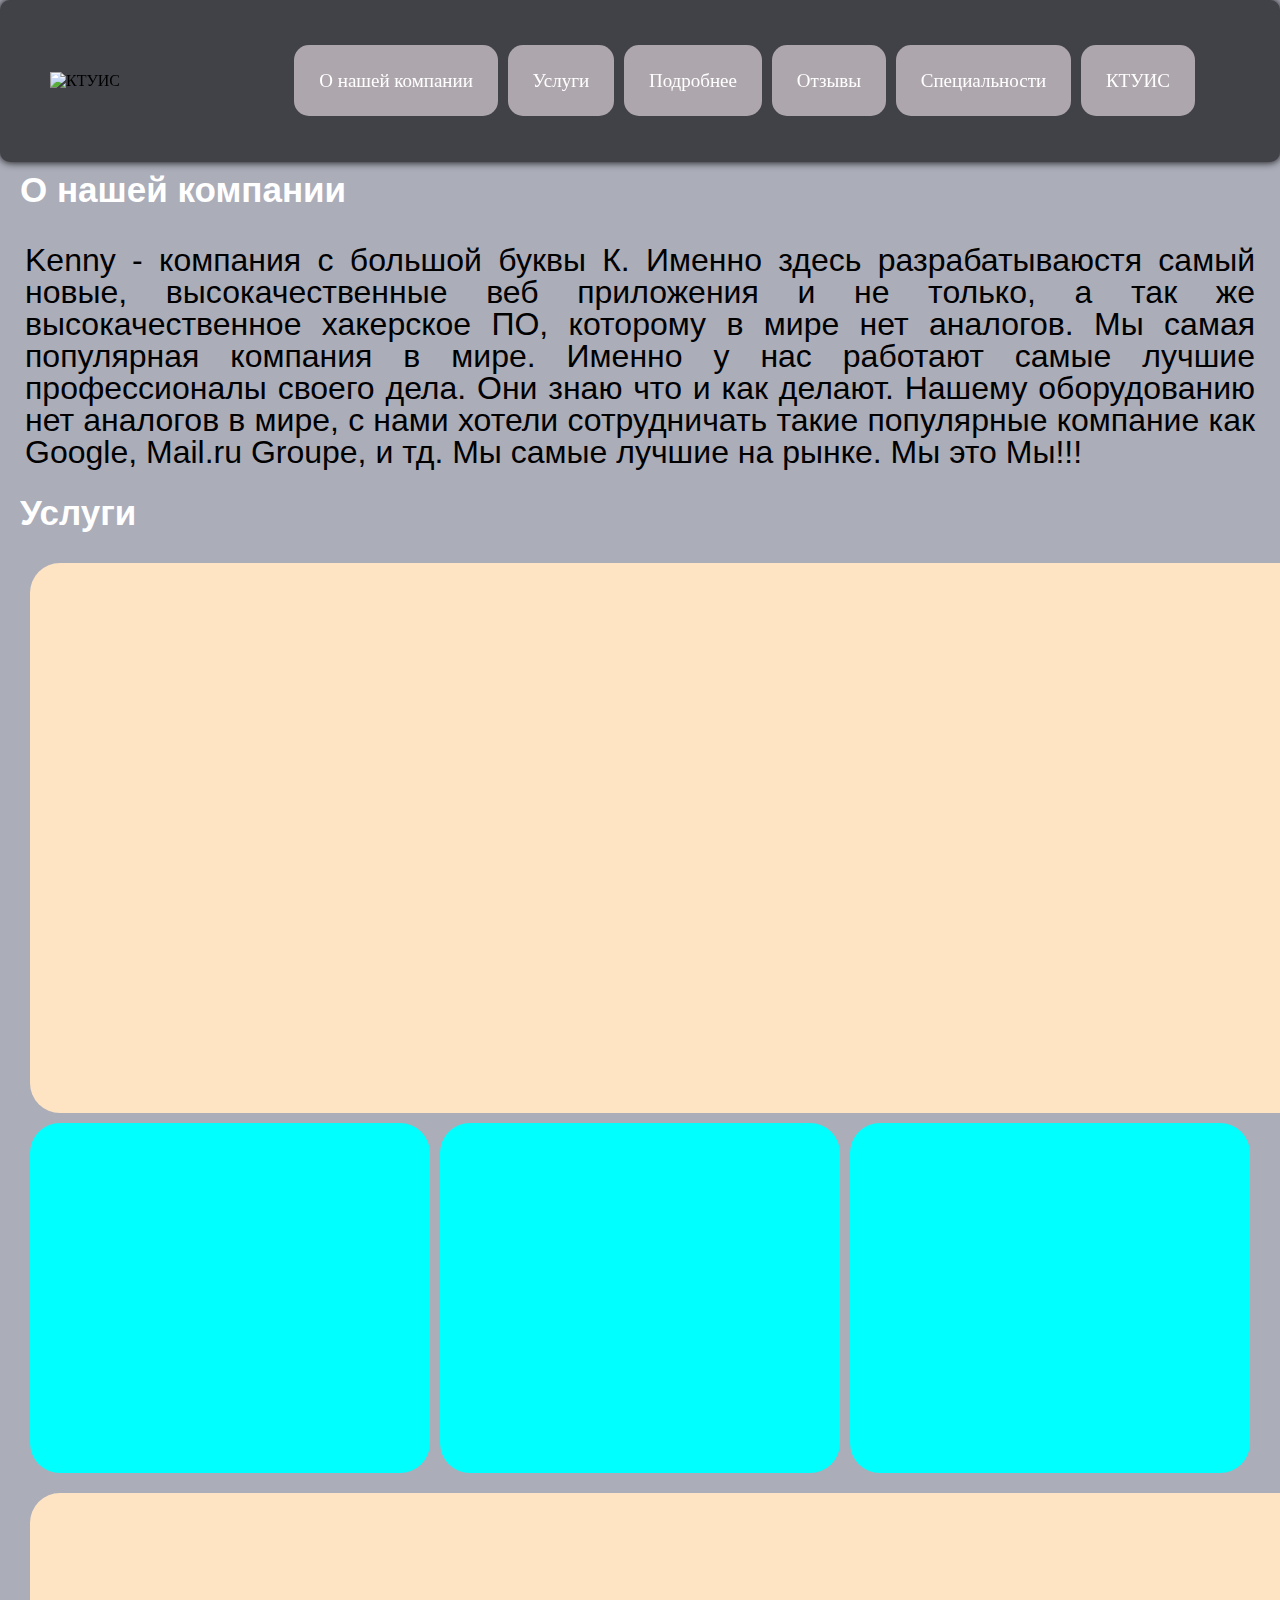
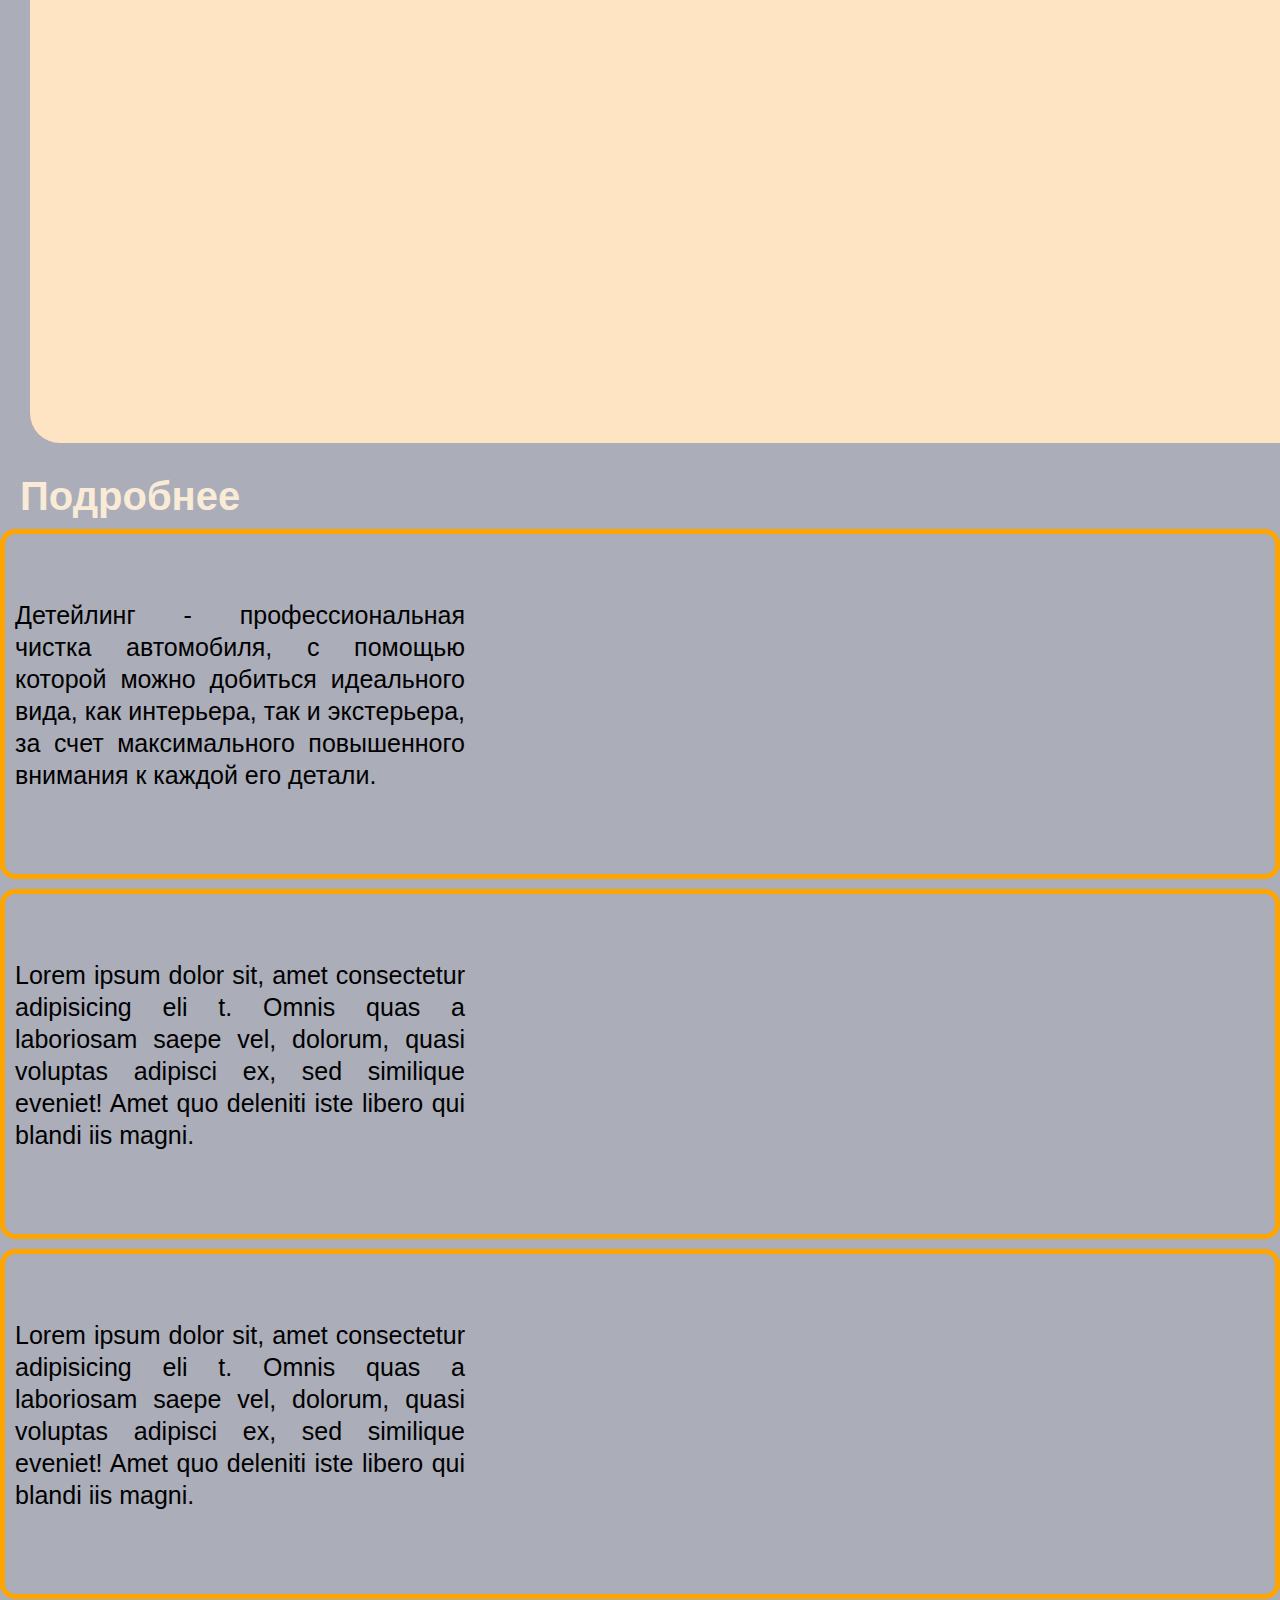
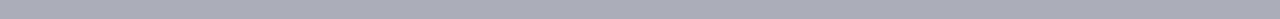
==== index1.html @ c794cc32 "добавил вторую страницу сайта и css" ====
<!DOCTYPE html>
<html lang="en">
<head>
    <meta charset="UTF-8">
    <meta http-equiv="X-UA-Compatible" content="IE=edge">
    <meta name="viewport" content="width=device-width, initial-scale=1.0">
    <link rel="stylesheet" href="css/normalize.css">
    <link rel="stylesheet" href="css/style1.css">
    <title>ESR</title>
</head>
<body>
    <div class="cont">
        <header class="menu">
            <div class="logo">
                <a href="http://ktyis.ru/." target="_blank"><img src="img/logo5.png" alt="КТУИС"></a>
            </div>
                <nav class="nav">
                    <div>
                        <ul class="hr">
                            <li class="button1"><a href="#">О нашей компании</a></li>
                            <li class="button1"><a href="#">Услуги</a></li>
                            <li class="button1"><a href="#">Подробнее</a></li>
                            <li class="button1"><a href="#">Отзывы</a></li>
                            <li class="button1"><a href="#">Специальности</a></li>
                            <li class="button1"><a target="_blank" href="index.html">КТУИС</a></li>
                        </ul>
                    </div>
                </nav>
        </header>
            <main class="main_content conteyner">
                <div>
                    <h1 class="zagolovok_main_content osnovnoy_sayt">О нашей компании</h1>
                </div> 
                    <div>   
                        <p class="main_text">
                            Kenny - компания с большой буквы К.
                            Именно здесь разрабатываюстя самый новые, высокачественные веб приложения и не только, а так же высокачественное хакерское ПО, 
                            которому в мире нет аналогов. Мы самая популярная компания в мире. Именно у нас работают самые лучшие профессионалы своего дела. 
                            Они знаю что и как делают. Нашему оборудованию нет аналогов в мире, с нами 
                            хотели сотрудничать такие популярные компание как Google, Mail.ru Groupe, и тд.
                            Мы самые лучшие на рынке. Мы это Мы!!!
                        </p>
                    </div>
                        <div>
                            <h2 class="zagolovok_main_content">Услуги</h2>
                        </div>
                            <div class="card_galery">
                                <ul>
                                    <li class="li_card1 foto_card1"></li>
                                </ul>
                                    <ul class="li_full_card">
                                        <li class="li_card2 foto_card2"></li>
                                        <li class="li_card2 foto_card3"></li>
                                        <li class="li_card2 foto_card4"></li>
                                    </ul>
                                        <ul >
                                            <li class="li_card1 foto_card5"></li>
                                        </ul>
                            </div>
            </main>
                <section class="conteyner">
                    <div class="block_uslug">
                        <div>
                            <h2 class="zagolovok_section_content">Подробнее</h2>
                        </div>
                            <div class="block_section">
                                <div class="block_section_text1">
                                    <p class="text_block">
                                        Детейлинг - профессиональная чистка автомобиля, с помощью которой
                                        можно добиться идеального вида, как интерьера, так и экстерьера, 
                                        за счет максимального повышенного внимания к каждой его детали.
                                    </p>
                                </div>
                                    <div class="block_section1">
                                        <div class="block_section_text2">
                                            <p class="text_block">Lorem ipsum dolor sit, amet consectetur adipisicing eli
                                                t. Omnis quas a laboriosam saepe vel, dolorum, quasi voluptas 
                                                adipisci ex, sed similique eveniet! Amet quo deleniti iste libero qui blandi
                                                iis magni.
                                            </p>
                                        </div>    
                                    </div>
                                        <div class="block_section1">
                                            <div class="block_section_text3">
                                                <p class="text_block">Lorem ipsum dolor sit, amet consectetur adipisicing eli
                                                    t. Omnis quas a laboriosam saepe vel, dolorum, quasi voluptas 
                                                    adipisci ex, sed similique eveniet! Amet quo deleniti iste libero qui blandi
                                                    iis magni.
                                                </p>
                                            </div>    
                                        </div>      
                            </div>
                    </div>
                </section>
    </div>
</body>
</html>
---- css/style1.css ----
/* 1 БЛОК */




.conteyner{
    max-width: 1500px;
    margin: 0 auto;
    background-color: rgb(171, 173, 185);
    font-family: 'Didact Gothic', sans-serif;
}
a {
    color: inherit;
    text-decoration: none;
}
nav {
    font-size: 18px;
    font-weight: 400px;
    padding: 20px 30px 20px 30px;
    border-radius: 15px;
}
.menu {
    position: fixed;
    background-color: rgb(64, 66, 71);
    padding: 50px;
    border-radius: 10px;
    box-shadow: 0 0 8px;
    width: 100%;
}
.hr {
    color: azure;
}
ul.hr li {
    display: inline;
    margin-right: 5px;
    background-color: rgb(173, 166, 172);
    color: white;
    padding: 3px;
    border-radius: 15px;
    padding: 25px;
}
html {
    box-sizing: border-box;
}
*,
*::before,
*::after {
    box-sizing: inherit;
}
a {
    color: inherit;
    text-decoration: none;
}
ul {
    margin: 0;
    padding: 0;
    list-style: none;
}
img {
    max-width: 100%;
}
h2 {
    margin: 0;
    
}
header {
    display: flex;
    justify-content: space-between;
    align-items: center;
}
nav {
    font-size: 19px;
    font-weight: 400px;
    padding: 20px 30px 20px 30px;
    border-radius: 15px;
}
.main_text{
    font-size: 32px;
    font-weight: 500px;
    line-height: 32px;
    text-align: justify;
    /* width: 872px; */
    margin: 15px;
    margin-left: 15px;
    background-image: url(../img/logo5.png);
    background-position: center;
    background-repeat: no-repeat;
    background-size: 450px;
}
.main_content{
    padding: 10px;
}
.zagolovok_main_content{
    font-size: 35px;
    padding-bottom: 10px;
    padding-top: 10px;
    color: white;
    font-weight: 600;
    margin-left: 10px;
    
}
.osnovnoy_sayt{
    margin-top: 150px;
}
.li_card1{
background-color: bisque;
height: 550px;
width: 1440px;
display: flex;
justify-content:center;
margin: 20px 10px 10px 20px;

border-radius: 30px;
}
.li_card2{
    background-color: aqua;
    height: 350px;
    width: 500px;
    display:inline-block;
    border-radius: 30px;
}
.li_card3{
background-color: blueviolet;
display: flex;
height: 500px;
width: 1480px;
justify-content:center;
margin-bottom: 10px;
margin-top: 10px;
}
.li_full_card{
    display: flex;
    justify-content: center;
    margin: 0px 20px 0px 20px;
}
.li_card2:not(:last-child){
    margin-right: 10px;
}
.foto_card1{
    background-image: url(../img/foto_card1.jpg);
    background-position: center;
    background-size: 110%;
}
.foto_card2{
    background-image: url(../img/foto_card2.jpg);
    background-position: center;
    background-size: 120%;
}
.foto_card3{
    background-image: url(../img/foto_card3.jpg);
    background-position: center;
    background-size: 125%;
}
.foto_card4{
    background-image: url(../img/foto_card4.jpg);
    background-position: center;
    background-size: 125%
}
.foto_card5{
    background-image: url(../img/foto_card5.jpg);
    background-position: center;
    background-size: 110%;
}
/* 
::after
::before */
                                                                            /* 2 БЛОК */
    .zagolovok_section_content{
        padding: 10px;
        margin-left: 10px;
        color: antiquewhite;
        font-size: 40px;
    }
    .block_uslug{
        padding-bottom: 20px;
    }
    .block_section{
        max-width: 1300px;
        border-radius: 10px;
        margin: auto;
    }
    .block_section_text1{
        border-radius: 15px;
        border: solid 5px orange;
        text-align: left ;
        height: 350px;
        background-image: url(../img/foto_card2.jpg);
        background-position:  96% 50% ;
        background-repeat: no-repeat;
        background-size: 450px;
        padding-right: 20px;
    }
    .text_block{
        margin-top: 65px;
        margin-left: 10px;
        font-size: 20px;
        font-size: 20px;
        width: 450px;
        font-size: 25px;
        text-align: justify;
        line-height: 32px;
    }
    .block_section_text2{
        border-radius: 15px;
        border: solid 5px orange;
        text-align: left ;
        height: 350px;
        background-image: url(../img/foto_card3.jpg);
        background-position:  96% 50% ;
        background-repeat: no-repeat;
        background-size: 450px;
        padding-right: 20px;
    }
    .block_section1{
        max-width: 1300px;
        border-radius: 10px;
        margin-top: 10px;
    }
    .block_section_text3{
        border-radius: 15px;
        border: solid 5px orange;
        text-align: left ;
        height: 350px;
        background-image: url(../img/foto_card4.jpg);
        background-position:  96% 50% ;
        background-repeat: no-repeat;
        background-size: 450px;
        padding-right: 20px;
    }
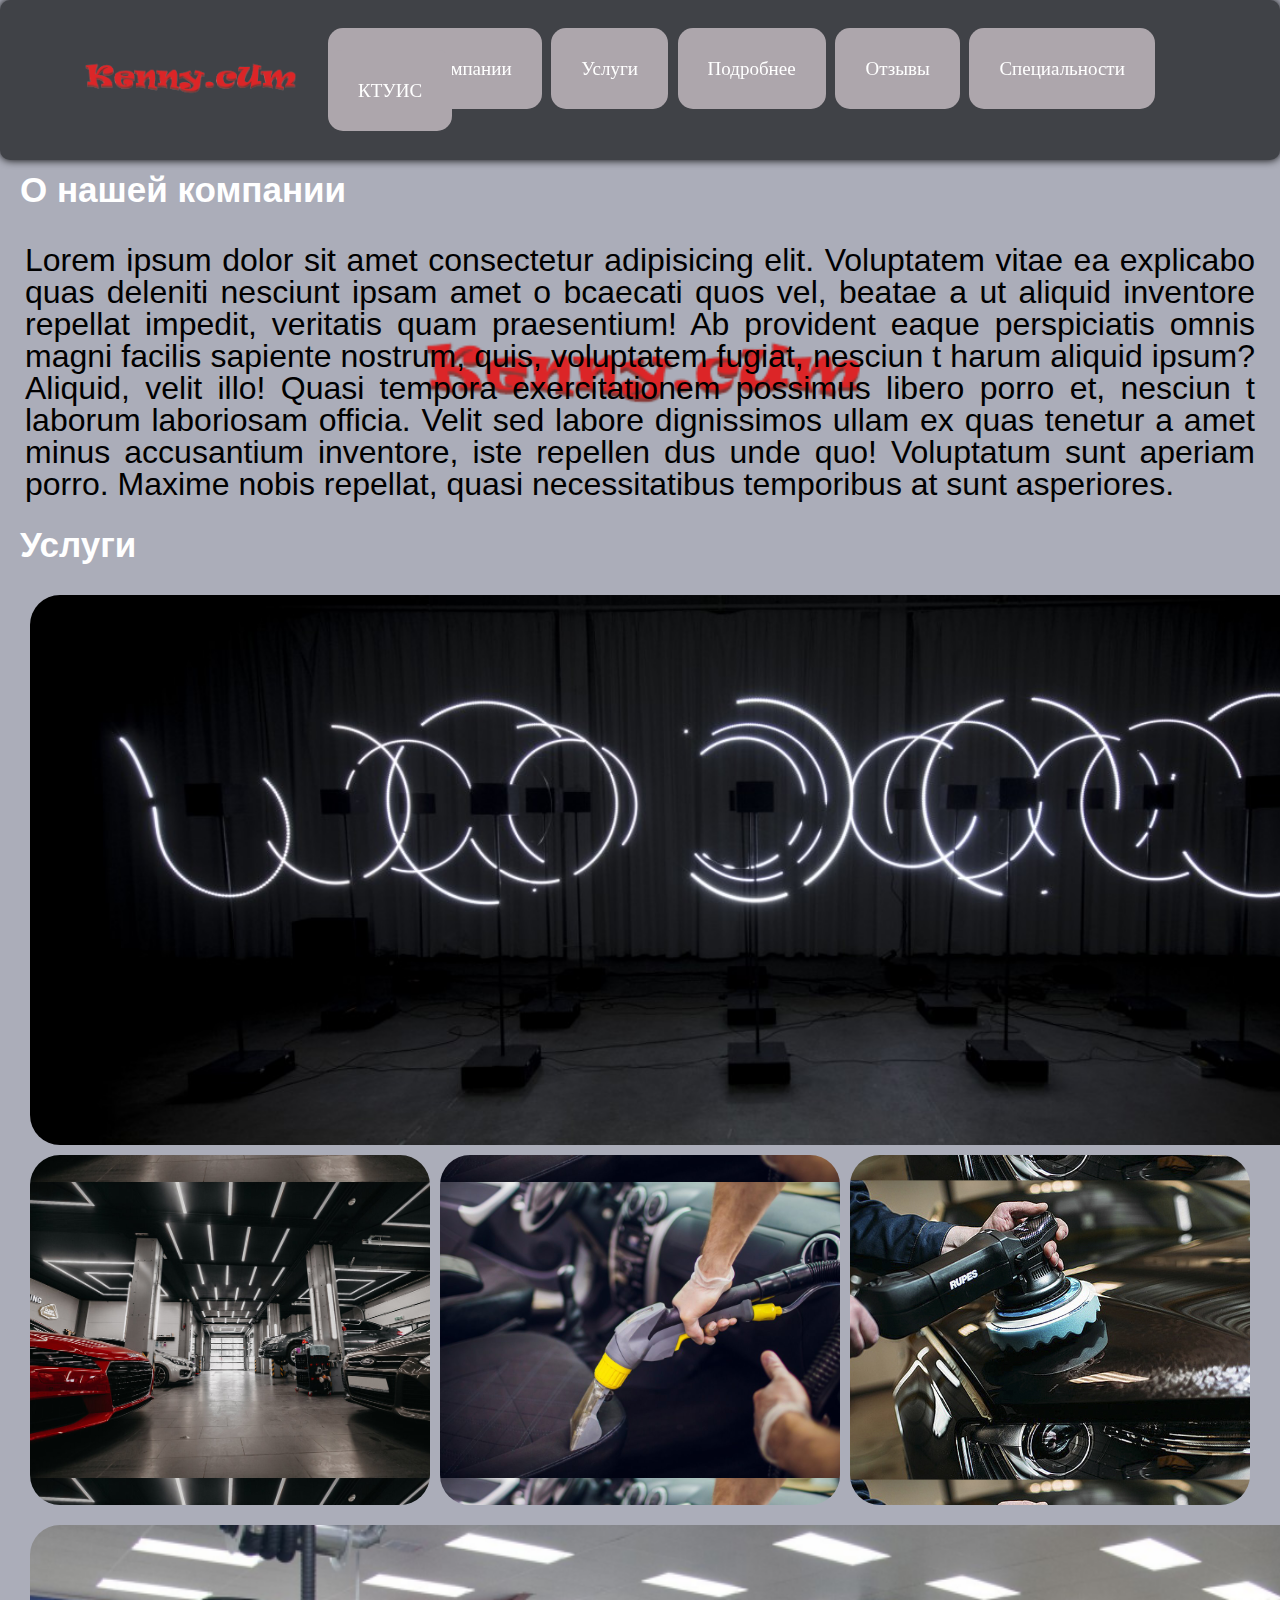
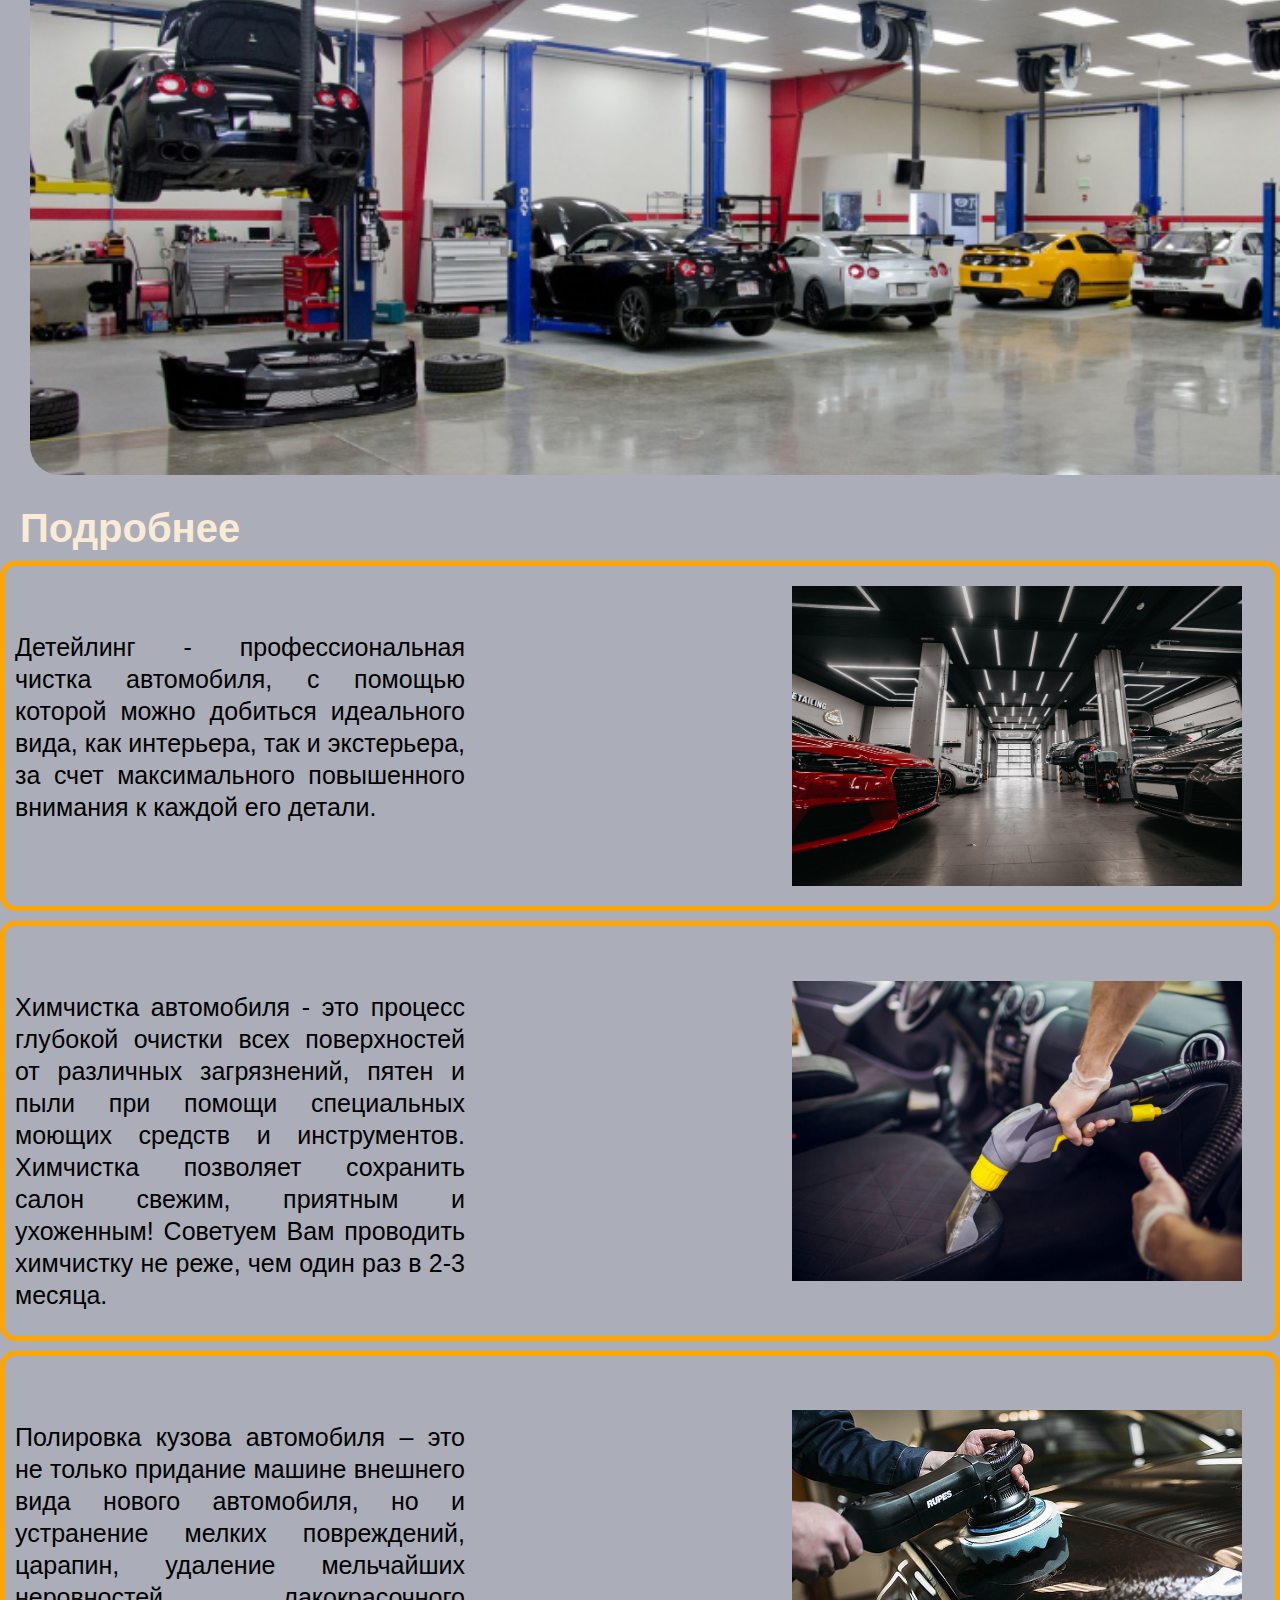
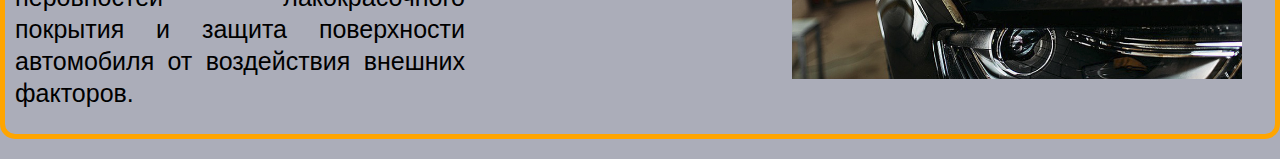
==== commit 0f9fa067: "изменил картинки, добавил в нужные места текст" ====
--- a/index1.html
+++ b/index1.html
@@ -33,12 +33,13 @@
                 </div> 
                     <div>   
                         <p class="main_text">
-                            Kenny - компания с большой буквы К.
-                            Именно здесь разрабатываюстя самый новые, высокачественные веб приложения и не только, а так же высокачественное хакерское ПО, 
-                            которому в мире нет аналогов. Мы самая популярная компания в мире. Именно у нас работают самые лучшие профессионалы своего дела. 
-                            Они знаю что и как делают. Нашему оборудованию нет аналогов в мире, с нами 
-                            хотели сотрудничать такие популярные компание как Google, Mail.ru Groupe, и тд.
-                            Мы самые лучшие на рынке. Мы это Мы!!!
+                            Lorem ipsum dolor sit amet consectetur adipisicing elit. Voluptatem vitae ea explicabo quas deleniti nesciunt ipsam amet o
+                            bcaecati quos vel, beatae a ut aliquid inventore repellat impedit, veritatis quam praesentium!
+                            Ab provident eaque perspiciatis omnis magni facilis sapiente nostrum, quis, voluptatem fugiat, nesciun
+                            t harum aliquid ipsum? Aliquid, velit illo! Quasi tempora exercitationem possimus libero porro et, nesciun
+                            t laborum laboriosam officia.
+                            Velit sed labore dignissimos ullam ex quas tenetur a amet minus accusantium inventore, iste repellen
+                            dus unde quo! Voluptatum sunt aperiam porro. Maxime nobis repellat, quasi necessitatibus temporibus at sunt asperiores.
                         </p>
                     </div>
                         <div>
@@ -73,19 +74,19 @@
                                 </div>
                                     <div class="block_section1">
                                         <div class="block_section_text2">
-                                            <p class="text_block">Lorem ipsum dolor sit, amet consectetur adipisicing eli
-                                                t. Omnis quas a laboriosam saepe vel, dolorum, quasi voluptas 
-                                                adipisci ex, sed similique eveniet! Amet quo deleniti iste libero qui blandi
-                                                iis magni.
+                                            <p class="text_block">
+                                                Химчистка автомобиля - это процесс глубокой очистки всех поверхностей от различных загрязнений, пятен и пыли при помощи специальных моющих средств и инструментов.
+                                                 Химчистка позволяет сохранить салон свежим, приятным и ухоженным!
+                                                  Советуем Вам проводить химчистку не реже, чем один раз в 2-3 месяца.
                                             </p>
                                         </div>    
                                     </div>
                                         <div class="block_section1">
                                             <div class="block_section_text3">
-                                                <p class="text_block">Lorem ipsum dolor sit, amet consectetur adipisicing eli
-                                                    t. Omnis quas a laboriosam saepe vel, dolorum, quasi voluptas 
-                                                    adipisci ex, sed similique eveniet! Amet quo deleniti iste libero qui blandi
-                                                    iis magni.
+                                                <p class="text_block">
+                                                    Полировка кузова автомобиля – это не только придание машине внешнего вида нового автомобиля,
+                                                     но и устранение мелких повреждений, царапин, удаление мельчайших неровностей лакокрасочного покрытия
+                                                      и защита поверхности автомобиля от воздействия внешних факторов.
                                                 </p>
                                             </div>    
                                         </div>      
--- a/css/style1.css
+++ b/css/style1.css
@@ -22,10 +22,11 @@
 .menu {
     position: fixed;
     background-color: rgb(64, 66, 71);
-    padding: 50px;
+    padding: 80px;
     border-radius: 10px;
     box-shadow: 0 0 8px;
     width: 100%;
+    height: 130px;
 }
 .hr {
     color: azure;
@@ -37,7 +38,7 @@
     color: white;
     padding: 3px;
     border-radius: 15px;
-    padding: 25px;
+    padding: 30px;
 }
 html {
     box-sizing: border-box;
@@ -142,22 +143,22 @@
     background-size: 110%;
 }
 .foto_card2{
-    background-image: url(../img/foto_card2.jpg);
-    background-position: center;
-    background-size: 120%;
+    background-image: url(../img/XXL.jpg);
+    background-position: center;
+    background-size: 111%;
 }
 .foto_card3{
-    background-image: url(../img/foto_card3.jpg);
-    background-position: center;
-    background-size: 125%;
+    background-image: url(../img/shutterstock_1056454853-min.jpg);
+    background-position: center;
+    background-size: 111%;
 }
 .foto_card4{
-    background-image: url(../img/foto_card4.jpg);
+    background-image: url(../img/shem-polirovka-2.jpg);
     background-position: center;
     background-size: 125%
 }
 .foto_card5{
-    background-image: url(../img/foto_card5.jpg);
+    background-image: url(../img/head.png);
     background-position: center;
     background-size: 110%;
 }
@@ -184,7 +185,7 @@
         border: solid 5px orange;
         text-align: left ;
         height: 350px;
-        background-image: url(../img/foto_card2.jpg);
+        background-image: url(../img/XXL.jpg);
         background-position:  96% 50% ;
         background-repeat: no-repeat;
         background-size: 450px;
@@ -205,11 +206,13 @@
         border: solid 5px orange;
         text-align: left ;
         height: 350px;
-        background-image: url(../img/foto_card3.jpg);
+        background-image: url(../img/shutterstock_1056454853-min.jpg);
         background-position:  96% 50% ;
         background-repeat: no-repeat;
         background-size: 450px;
         padding-right: 20px;
+        height: auto;
+
     }
     .block_section1{
         max-width: 1300px;
@@ -221,9 +224,10 @@
         border: solid 5px orange;
         text-align: left ;
         height: 350px;
-        background-image: url(../img/foto_card4.jpg);
+        background-image: url(../img/shem-polirovka-2.jpg);
         background-position:  96% 50% ;
         background-repeat: no-repeat;
         background-size: 450px;
         padding-right: 20px;
-    }
+        height: auto;
+    }
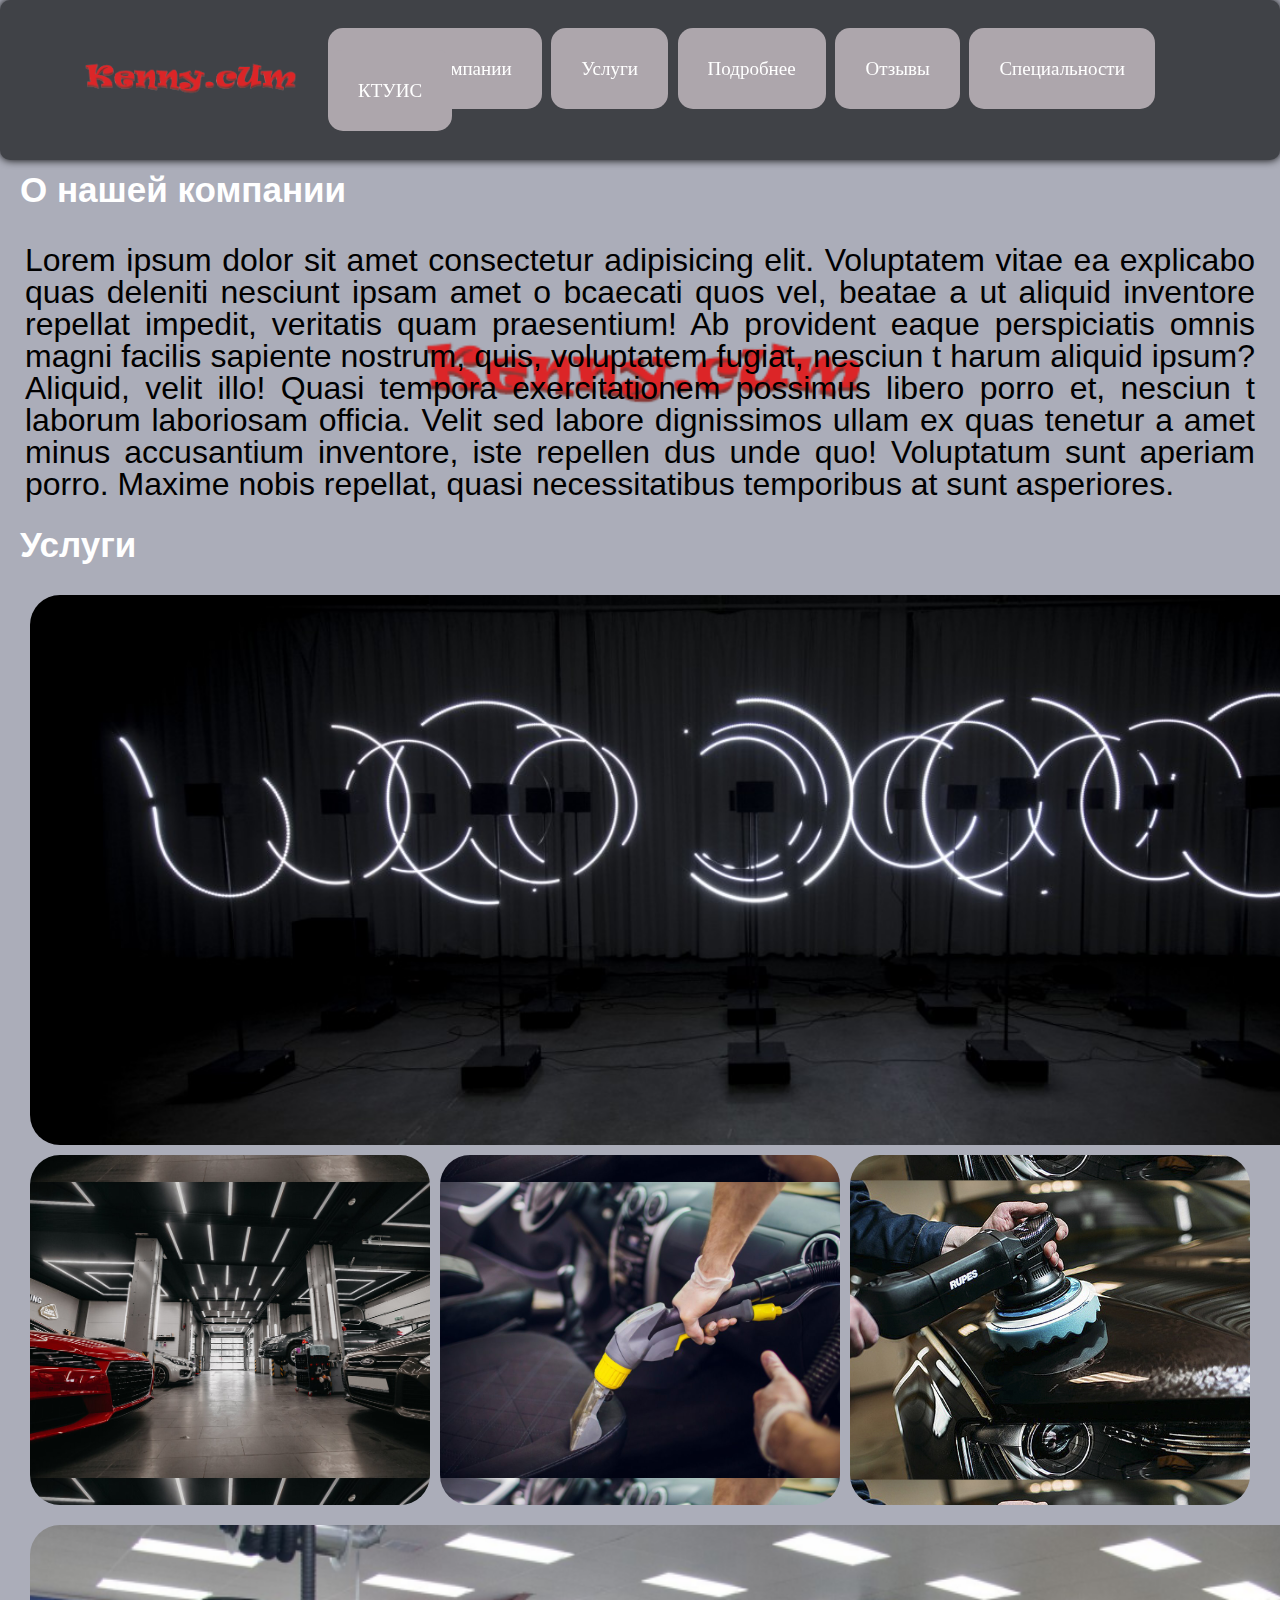
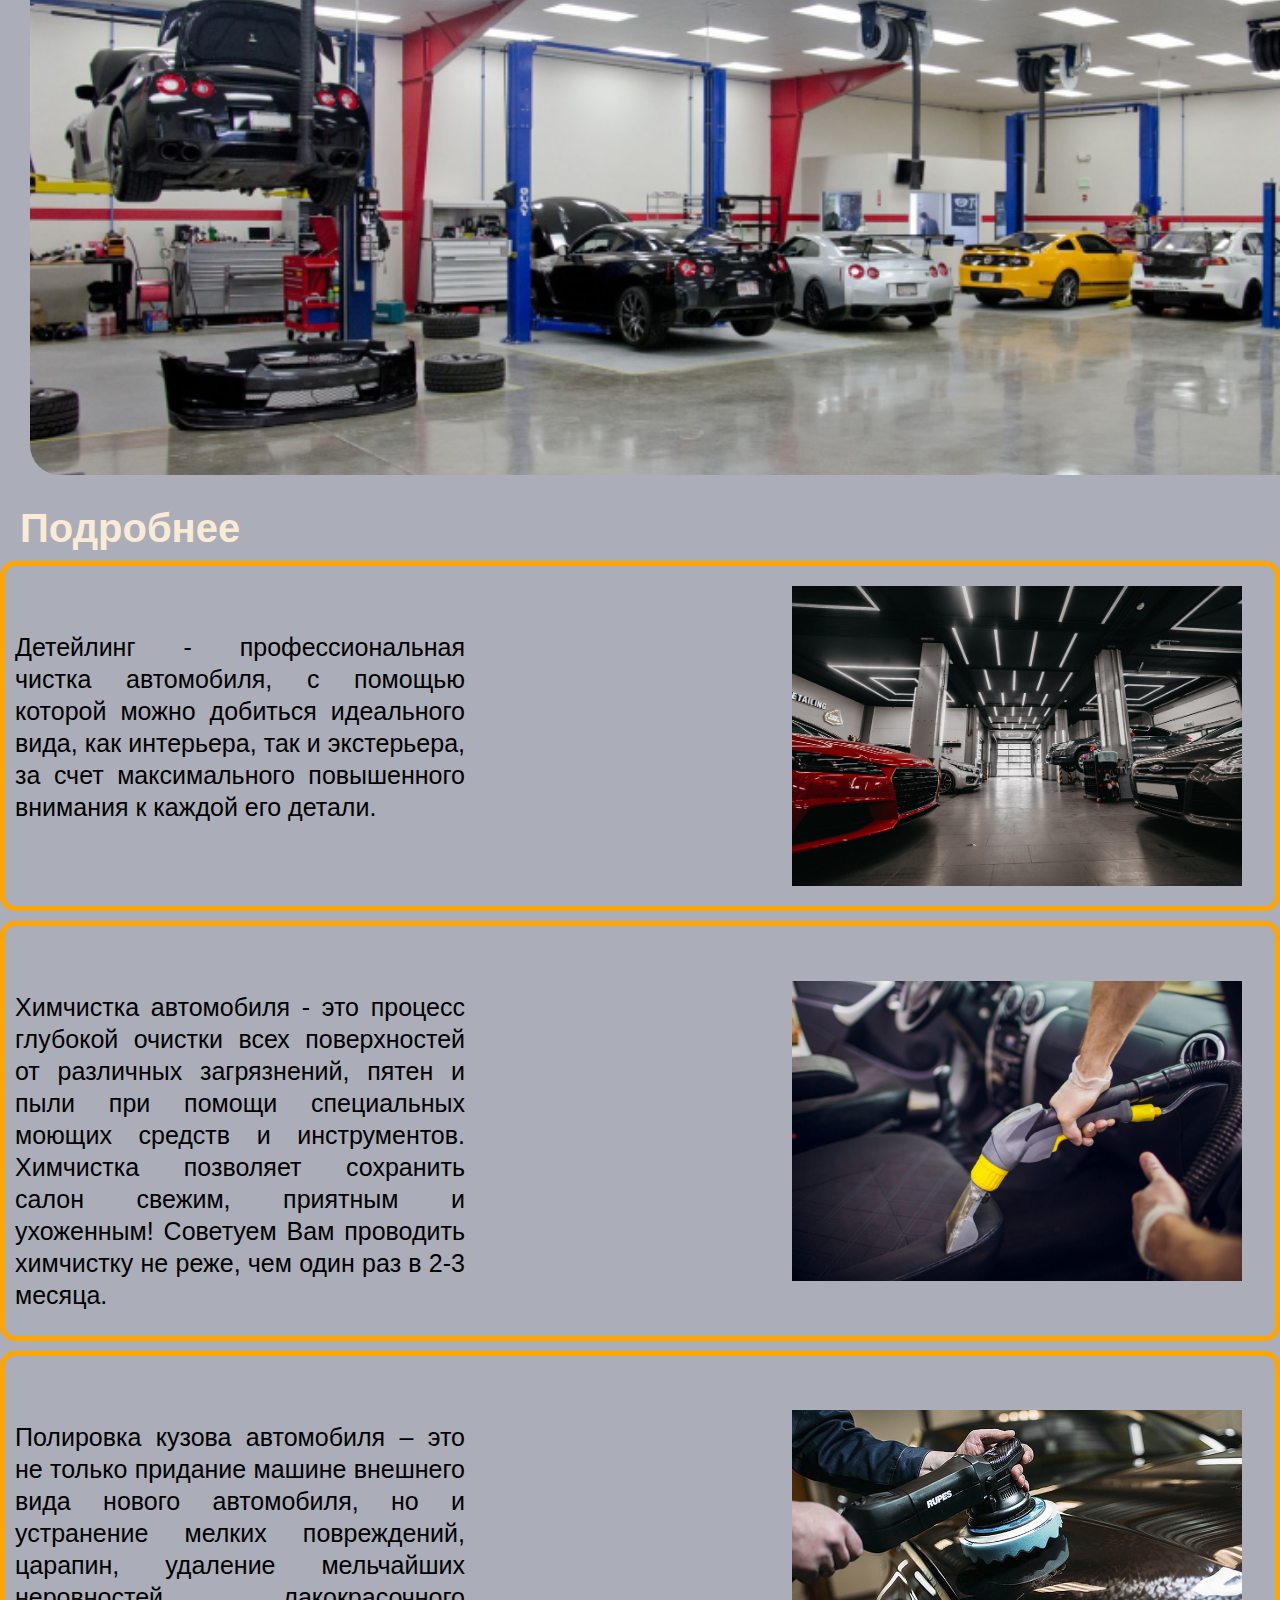
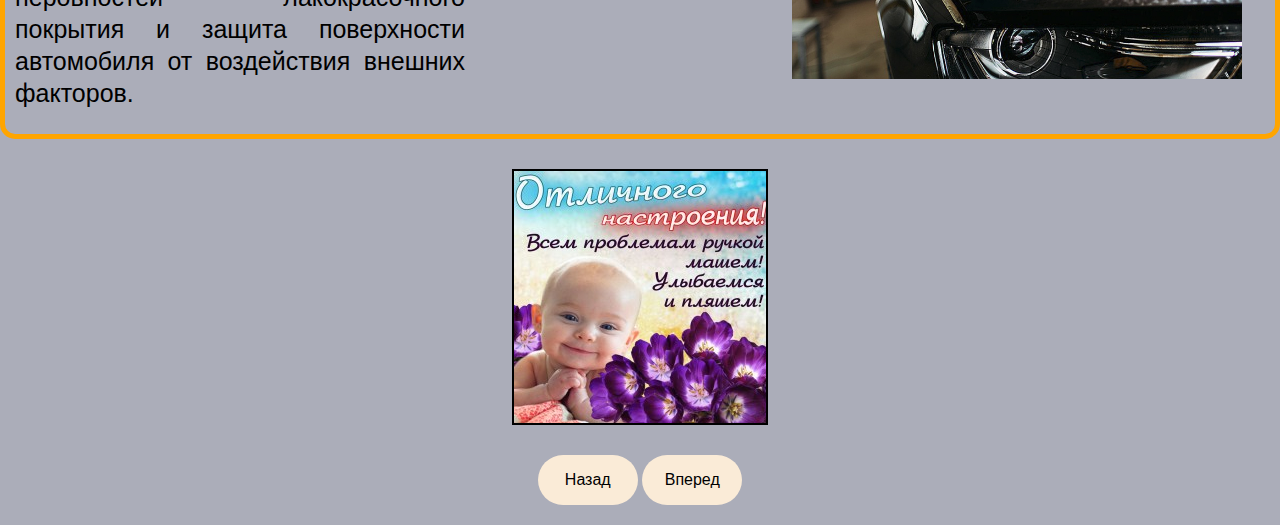
==== commit d1a010f9: "слайдер, картинки" ====
--- a/index1.html
+++ b/index1.html
@@ -91,8 +91,26 @@
                                             </div>    
                                         </div>      
                             </div>
+                            <div class="slider">
+                                <div class="slider-line">
+                                    <img src="/img/4d79b911.jpg" alt="">
+                                    <img src="/img/x2118146-89750886.png" alt="">
+                                    <img src="/img/x2208396-684198266.png" alt="">
+                                    <img src="/img/x2807466-300993565.png" alt="">
+                                    <img src="/img/вольц.png" alt="">
+                                    <img src="/img/мерс.png" alt="">
+                                    <img src="/img/опель.png" alt="">
+                                    <img src="/img/рам.png" alt="">
+                                    <img src="/img/субарик.png" alt="">
+                                </div>
+                            </div>
+                                <div class="button">
+                                    <button class="button1">Назад</button>
+                                    <button class="button2">Вперед</button>
+                                </div>
                     </div>
                 </section>
+                    
     </div>
 </body>
 </html>--- a/css/style1.css
+++ b/css/style1.css
@@ -231,3 +231,51 @@
         padding-right: 20px;
         height: auto;
     }
+                                                                                        /* слайдер */
+.slider{
+    width: 256px;
+    height: 256px;
+    border: solid 2px black;
+    margin: 30px auto;
+    overflow: hidden;
+}
+.slider-line{
+    height: 256px;
+    width: 1024px;
+    background-color: antiquewhite;
+    display: flex;
+    position: relative;
+    left: 0;
+    transition: all ease .5s;
+}
+.button{
+    text-align: center;
+}
+.button1{
+    text-decoration: none;
+    background-color: antiquewhite;
+    width: 100px;
+    height: 50px;
+    border-radius: 30px;
+    border-style: none;
+}
+.button2{
+    background-color: antiquewhite;
+    width: 100px;
+    height: 50px;
+    border-radius: 30px;
+    border-style: none;
+}
+
+.wrapper {
+    position: relative;
+    width: 112px;
+    height: 130px;
+    margin-bottom: 15px;
+}
+#dd {
+    position: absolute;
+    height: 130px !important;
+    margin: 50%;
+     
+}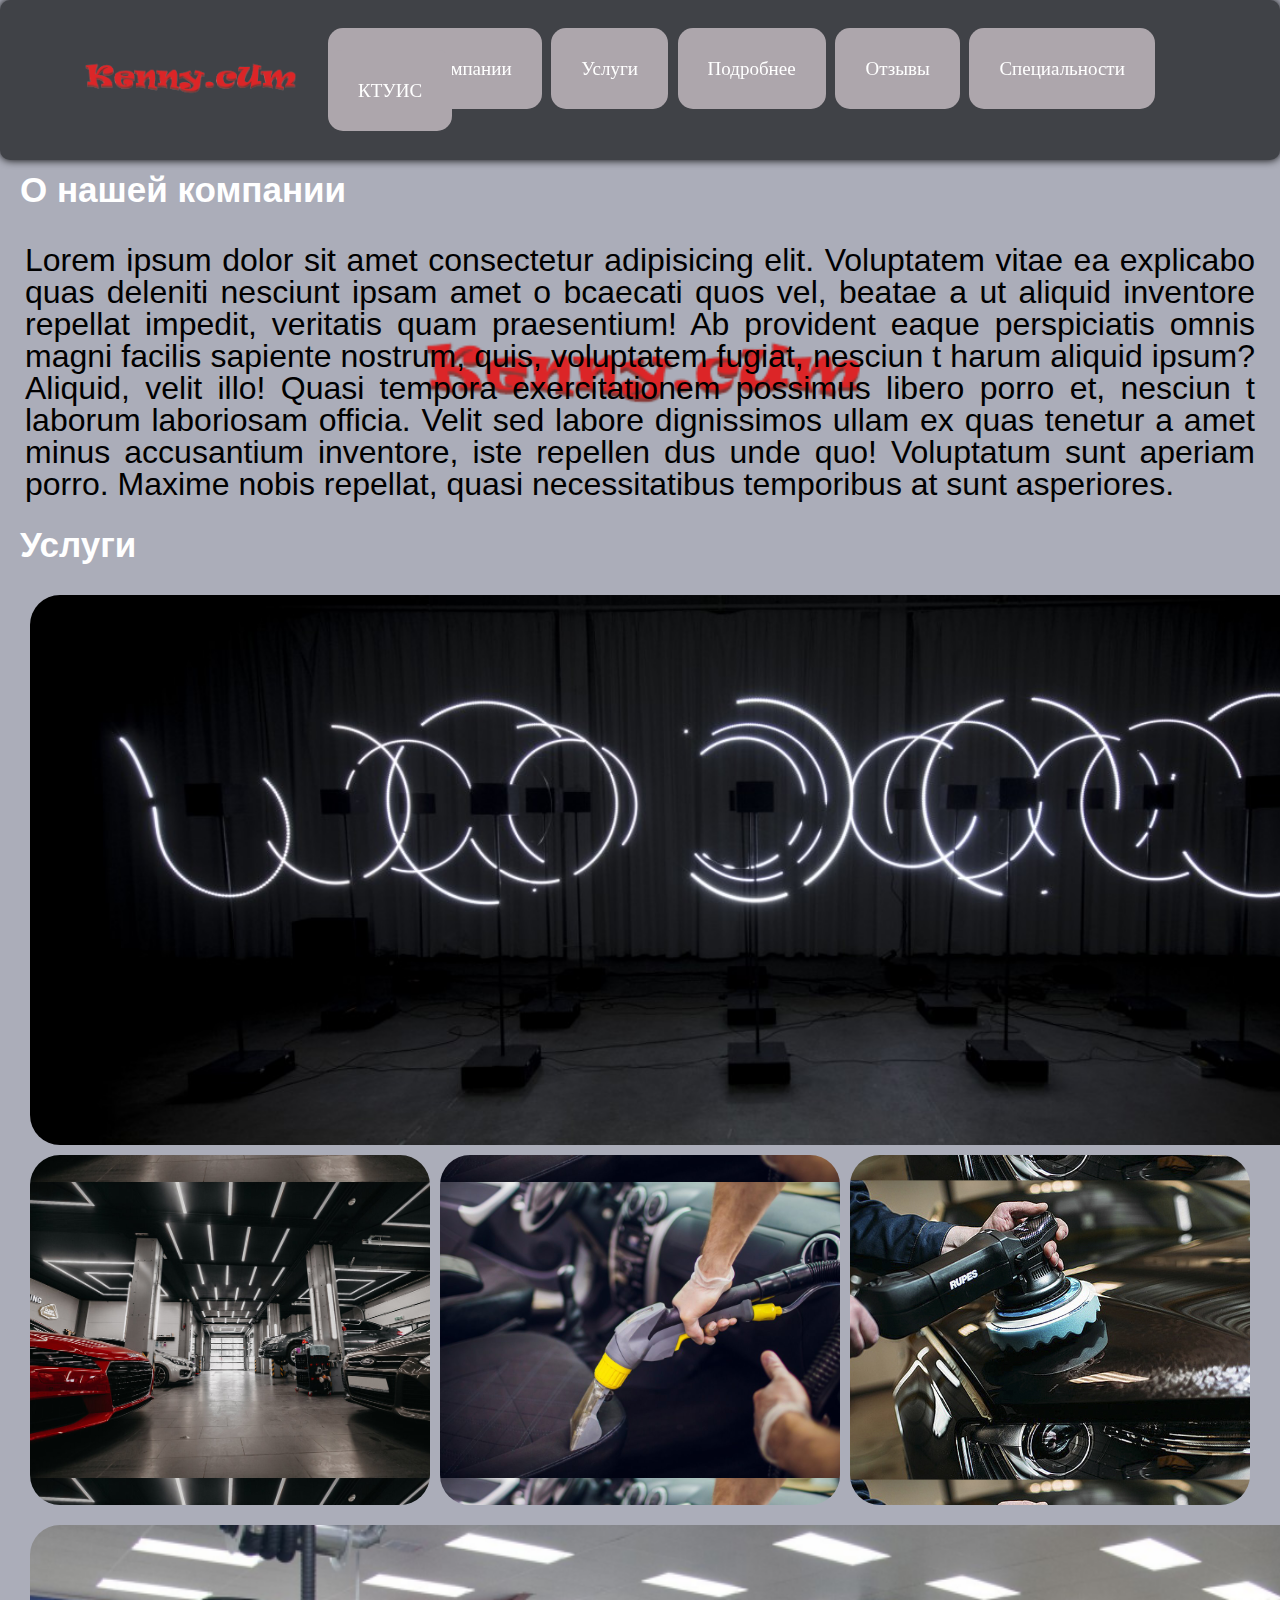
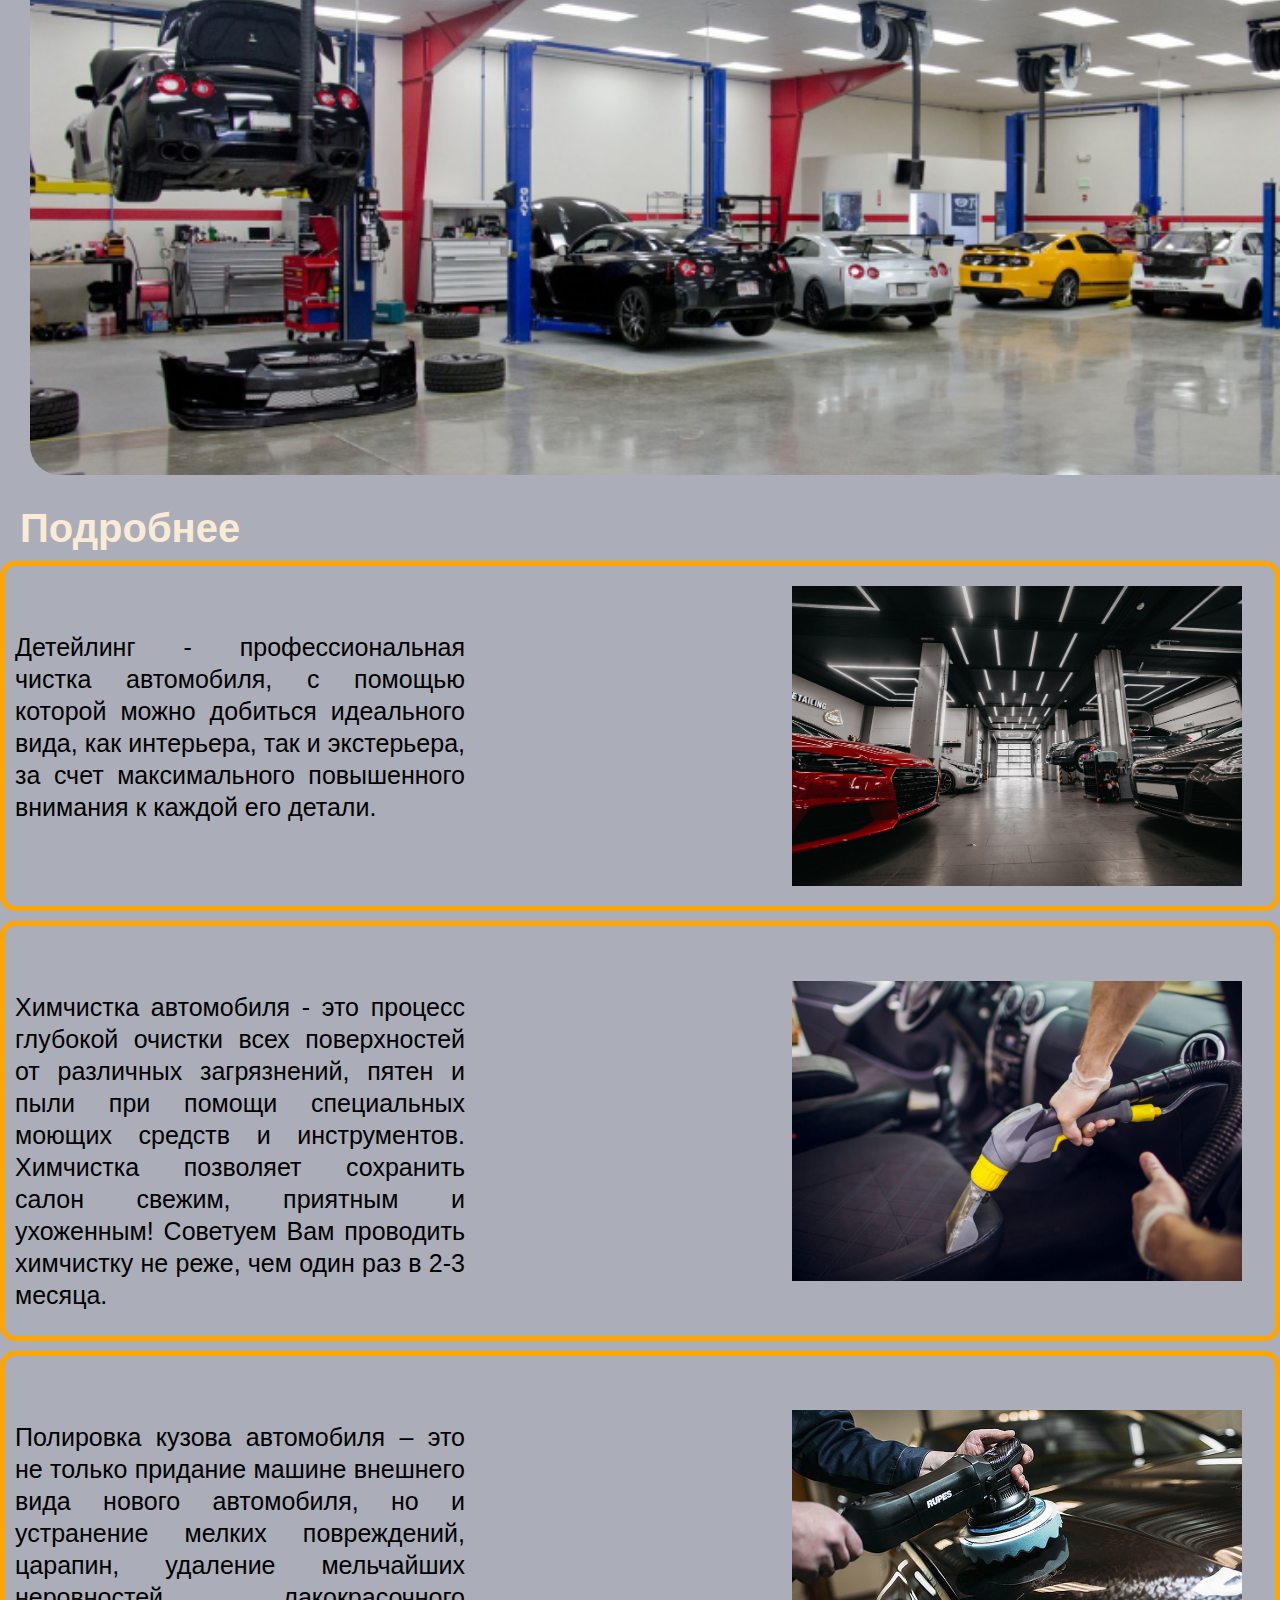
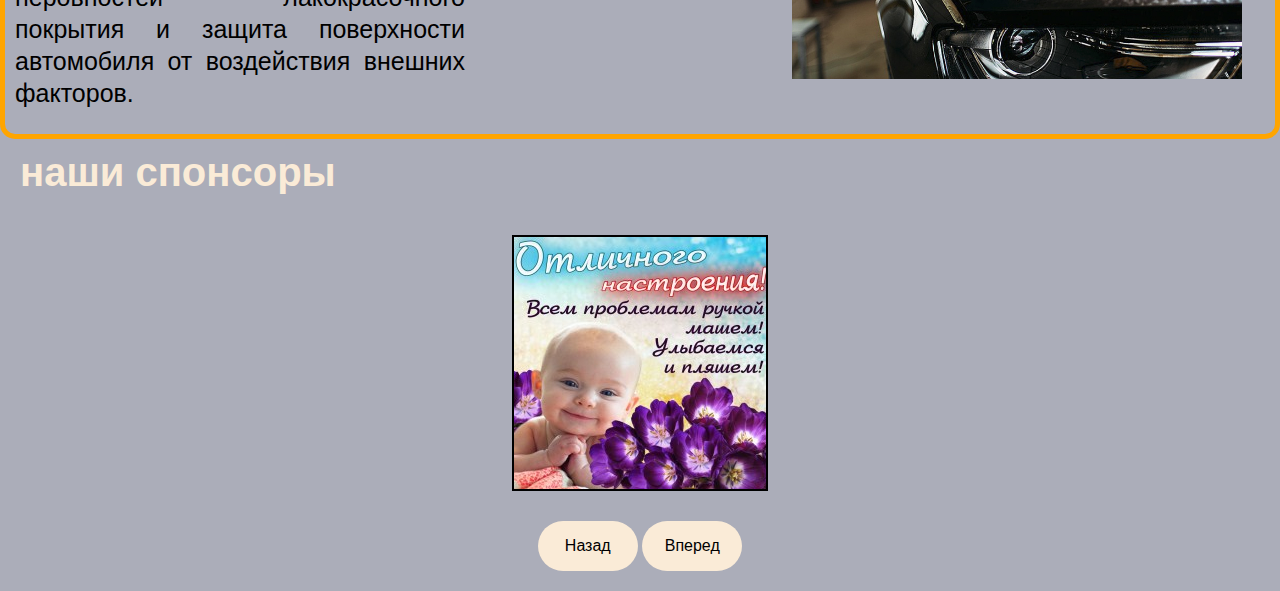
==== commit 6af56d3e: "fix слайдера" ====
--- a/index1.html
+++ b/index1.html
@@ -91,26 +91,30 @@
                                             </div>    
                                         </div>      
                             </div>
-                            <div class="slider">
-                                <div class="slider-line">
-                                    <img src="/img/4d79b911.jpg" alt="">
-                                    <img src="/img/x2118146-89750886.png" alt="">
-                                    <img src="/img/x2208396-684198266.png" alt="">
-                                    <img src="/img/x2807466-300993565.png" alt="">
-                                    <img src="/img/вольц.png" alt="">
-                                    <img src="/img/мерс.png" alt="">
-                                    <img src="/img/опель.png" alt="">
-                                    <img src="/img/рам.png" alt="">
-                                    <img src="/img/субарик.png" alt="">
+                            <div>
+                                <h2 class="zagolovok_section_content">наши спонсоры</h2>
+                            </div>
+                                <div class="slider">
+                                    <div class="slider-line">
+                                        <img src="/img/4d79b911.jpg" alt="">
+                                        <img src="/img/x2118146-89750886.png" alt="">
+                                        <img src="/img/x2208396-684198266.png" alt="">
+                                        <img src="/img/x2807466-300993565.png" alt="">
+                                        <img src="/img/вольц.png" alt="">
+                                        <img src="/img/мерс.png" alt="">
+                                        <img src="/img/опель.png" alt="">
+                                        <img src="/img/рам.png" alt="">
+                                        <img src="/img/субарик.png" alt="">
+                                    </div>
                                 </div>
-                            </div>
-                                <div class="button">
-                                    <button class="button1">Назад</button>
-                                    <button class="button2">Вперед</button>
-                                </div>
+                                    <div class="button">
+                                        <button class="button123">Назад</button>
+                                        <button class="button2">Вперед</button>
+                                    </div>
                     </div>
                 </section>
                     
     </div>
+    <script src="/js/java.js"></script>
 </body>
 </html>--- a/css/style1.css
+++ b/css/style1.css
@@ -251,7 +251,7 @@
 .button{
     text-align: center;
 }
-.button1{
+.button123{
     text-decoration: none;
     background-color: antiquewhite;
     width: 100px;
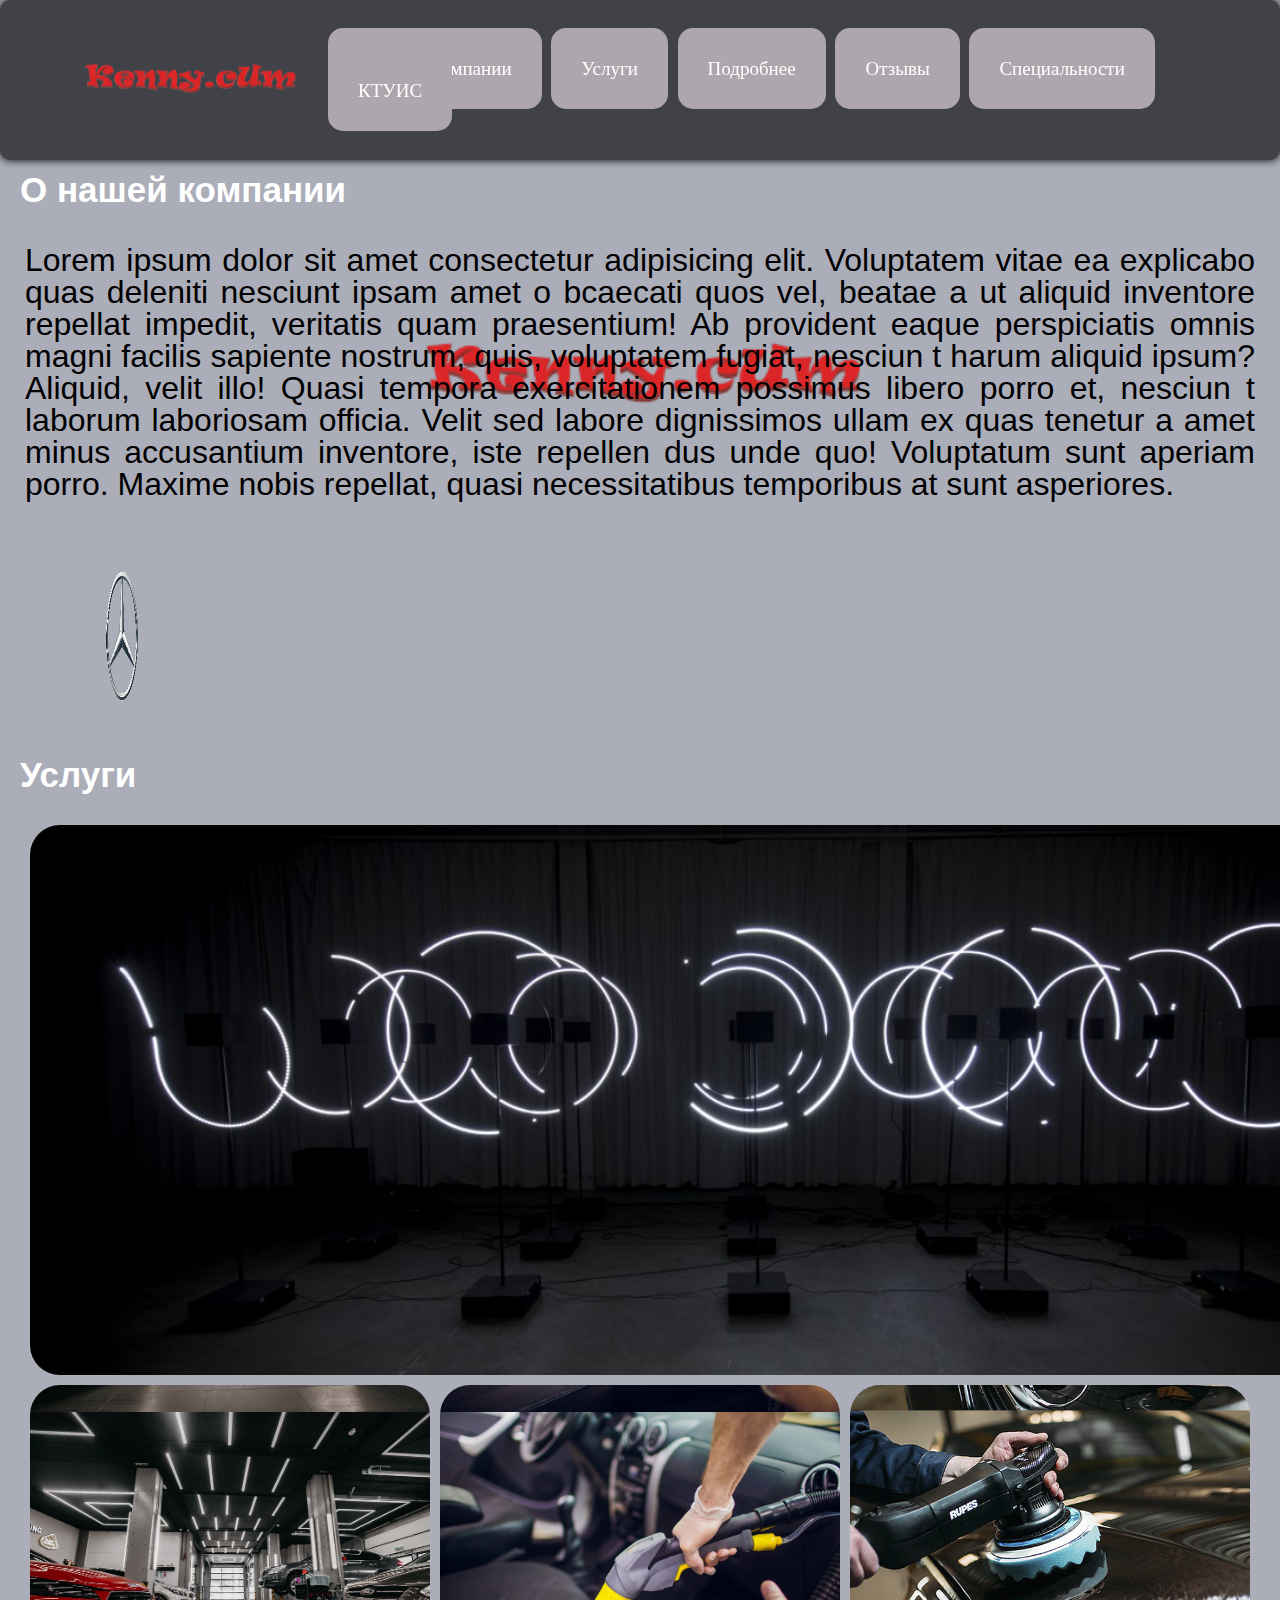
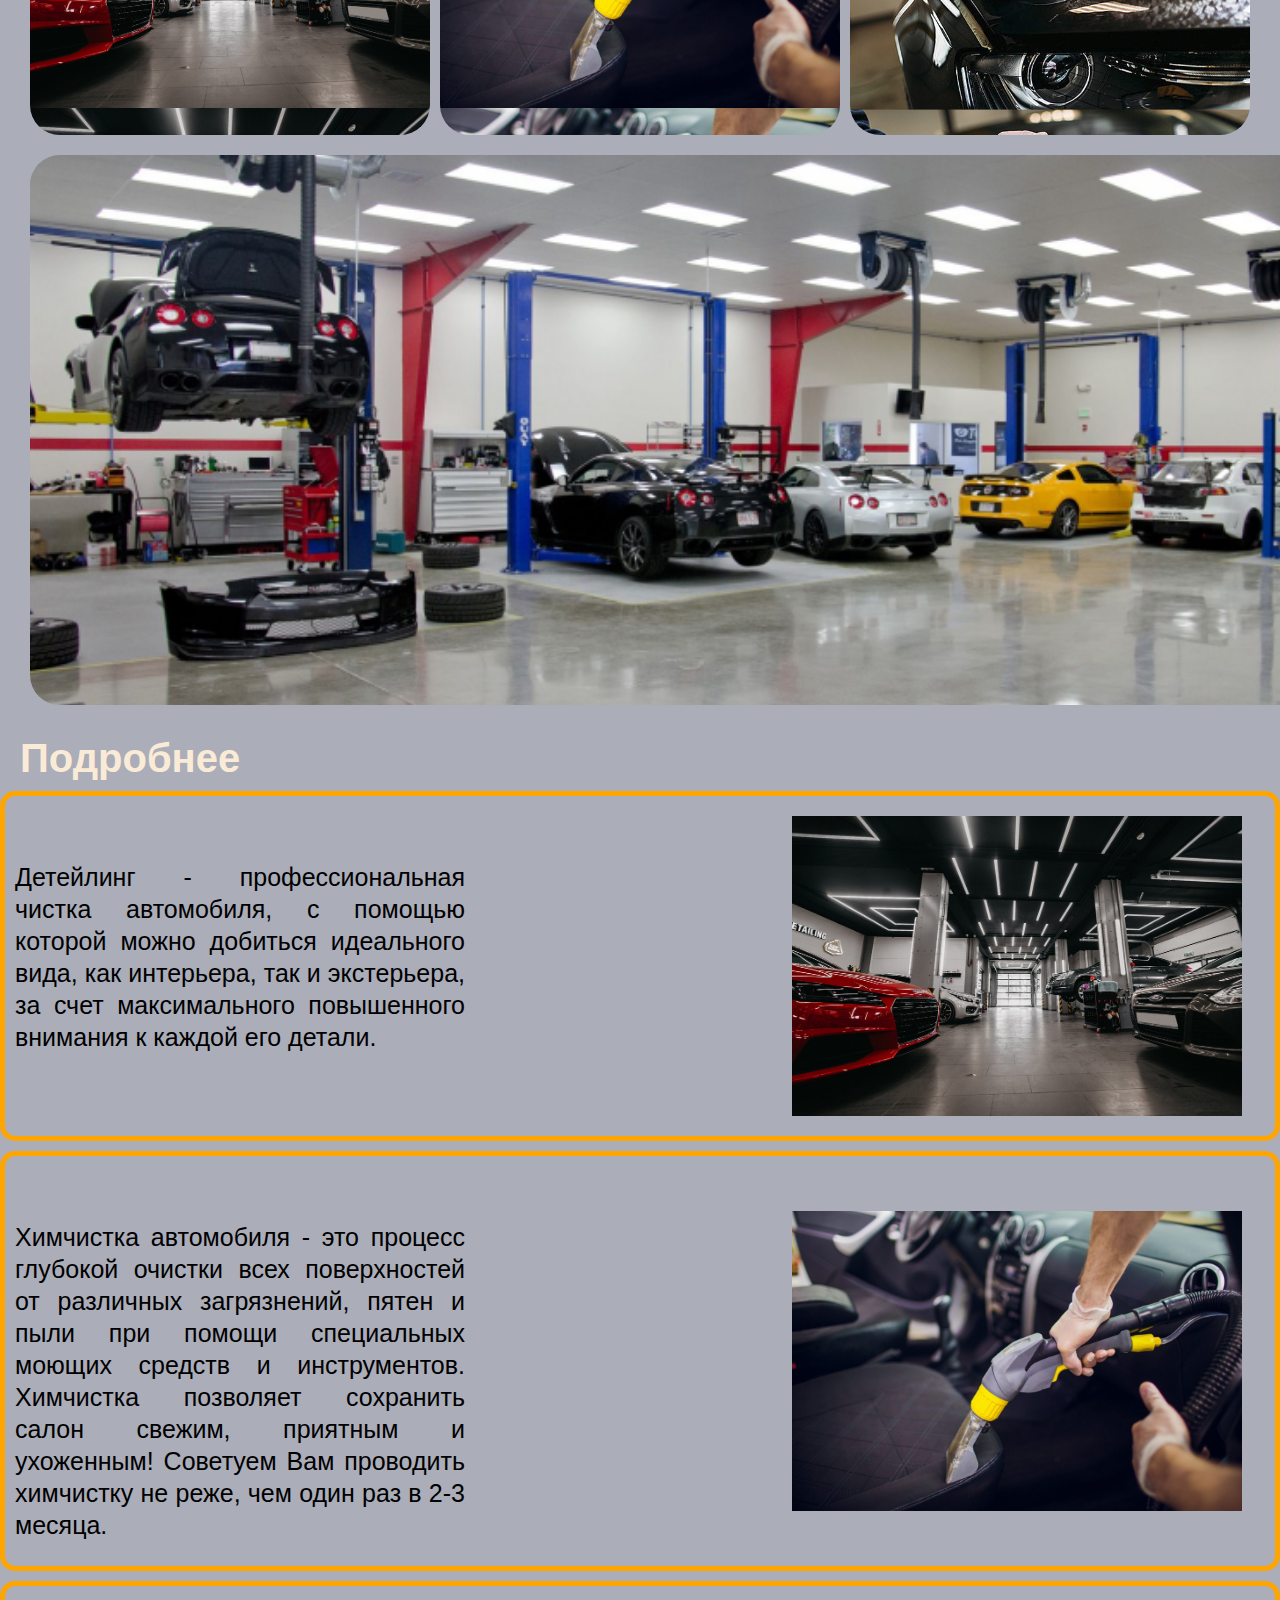
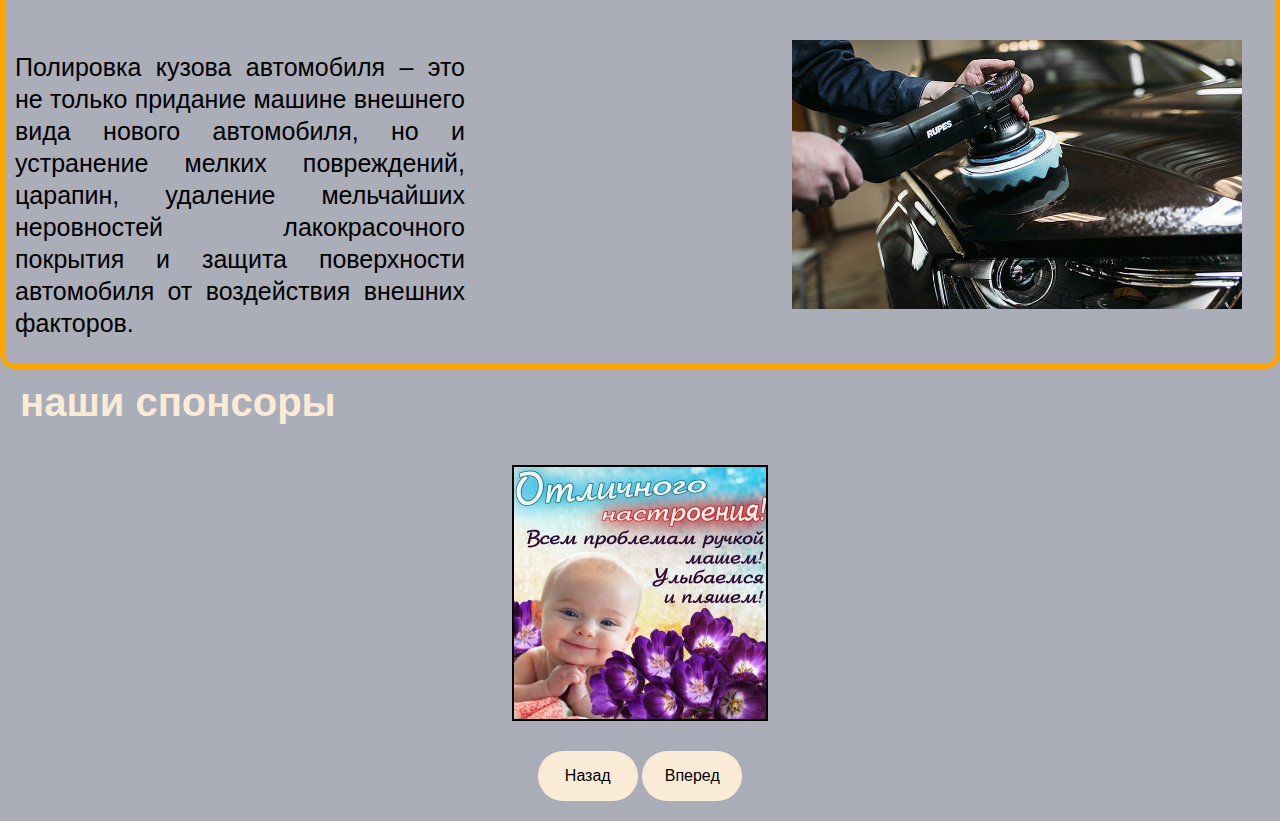
==== commit c377af89: "крутилка" ====
--- a/index1.html
+++ b/index1.html
@@ -12,7 +12,7 @@
     <div class="cont">
         <header class="menu">
             <div class="logo">
-                <a href="http://ktyis.ru/." target="_blank"><img src="img/logo5.png" alt="КТУИС"></a>
+                <a href="http://ktyis.ru/." target="_blank"><img src="img/logo5.png"  alt="КТУИС"></a>
             </div>
                 <nav class="nav">
                     <div>
@@ -41,6 +41,9 @@
                             Velit sed labore dignissimos ullam ex quas tenetur a amet minus accusantium inventore, iste repellen
                             dus unde quo! Voluptatum sunt aperiam porro. Maxime nobis repellat, quasi necessitatibus temporibus at sunt asperiores.
                         </p>
+                        <div class="wrapper">
+                            <img id="dd" src="img/мерс2.png" style="left: 0;" alt="Вращение картинки">
+                        </div>
                     </div>
                         <div>
                             <h2 class="zagolovok_main_content">Услуги</h2>
--- a/css/style1.css
+++ b/css/style1.css
@@ -271,7 +271,7 @@
     position: relative;
     width: 112px;
     height: 130px;
-    margin-bottom: 15px;
+    margin-bottom: 100px;
 }
 #dd {
     position: absolute;
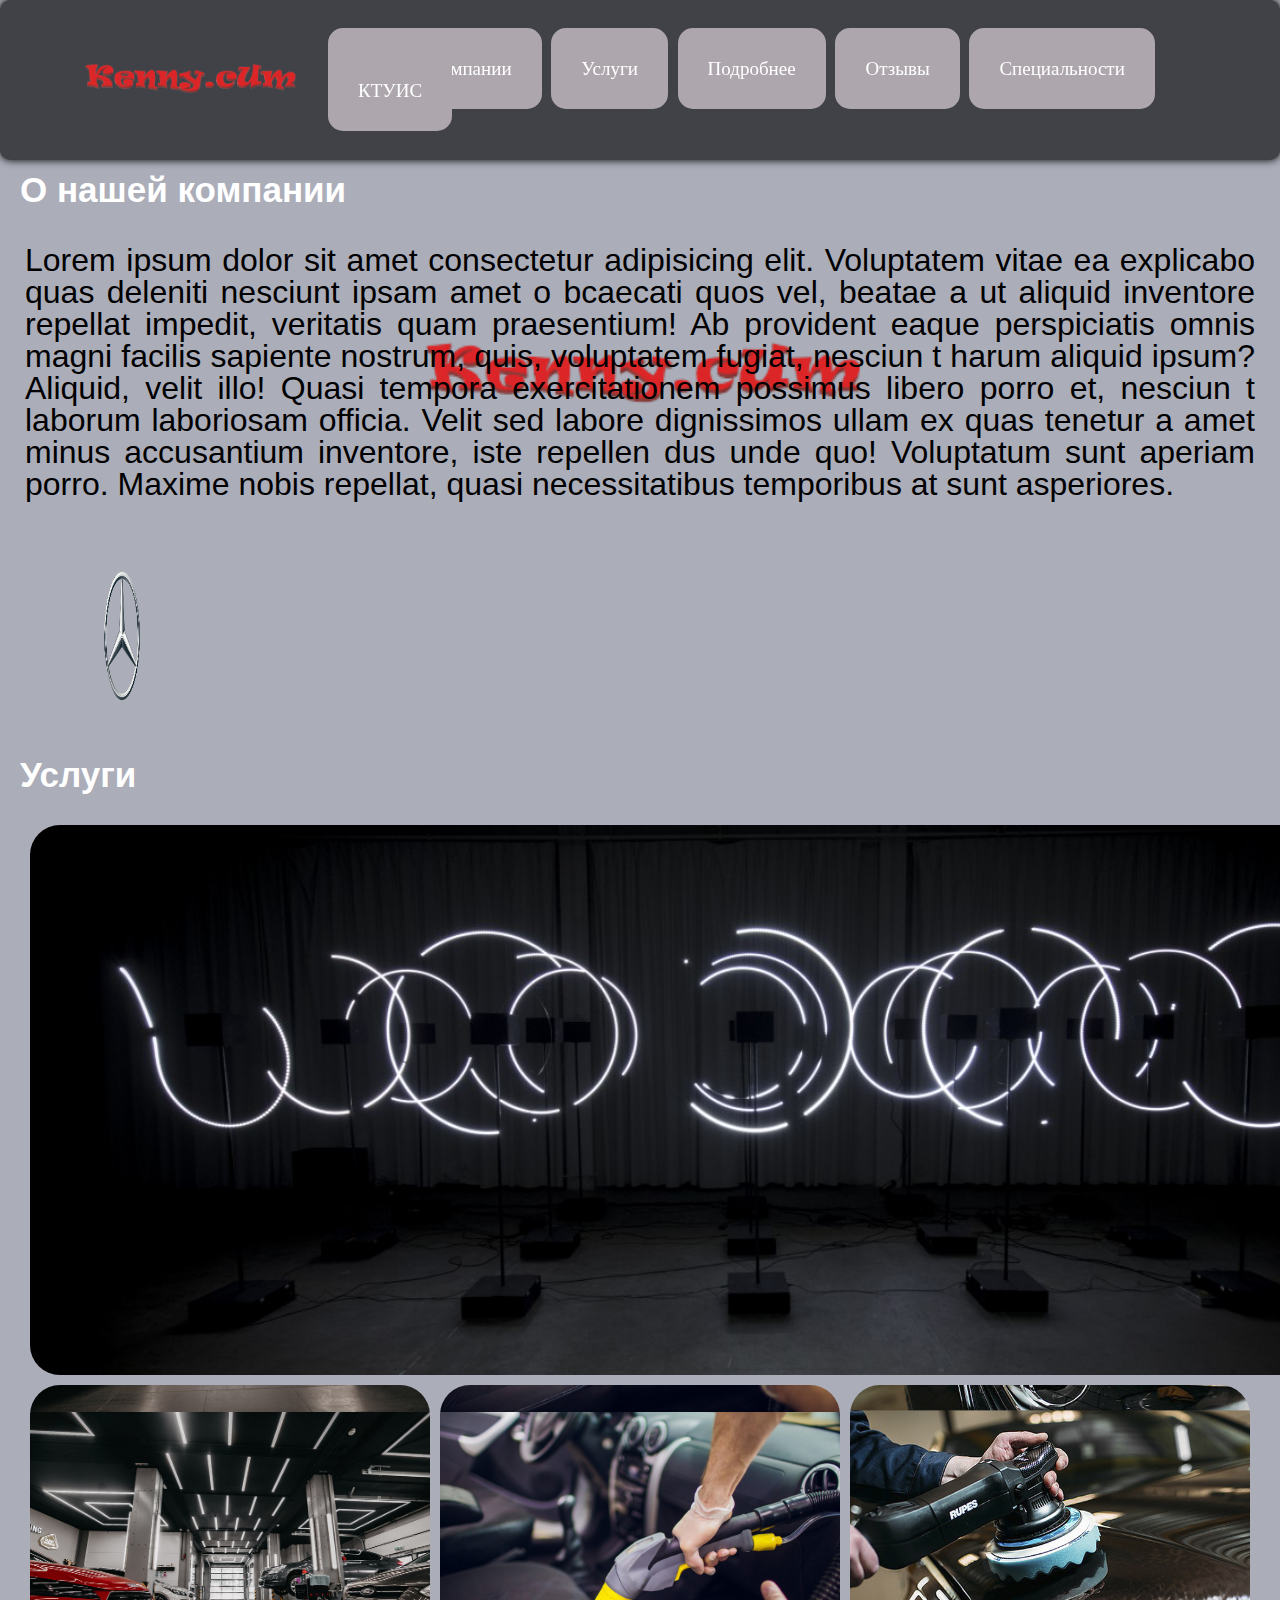
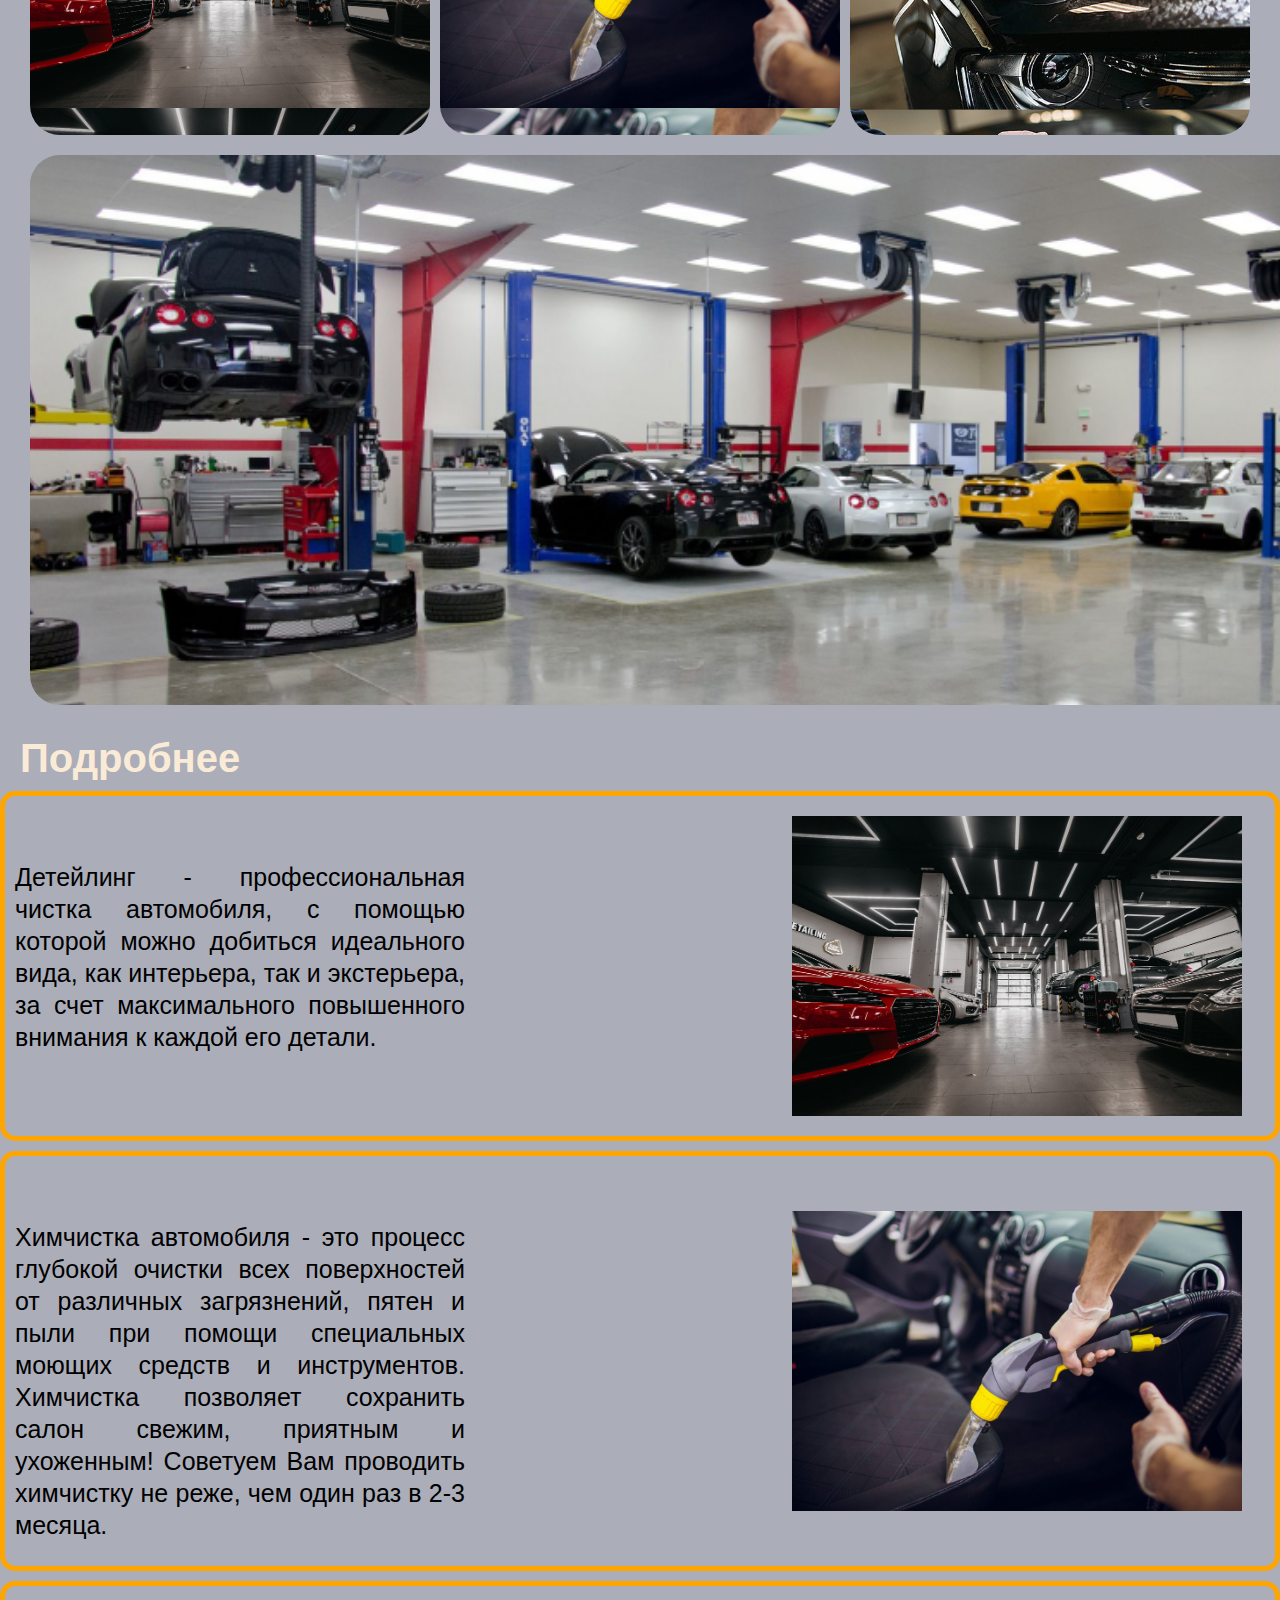
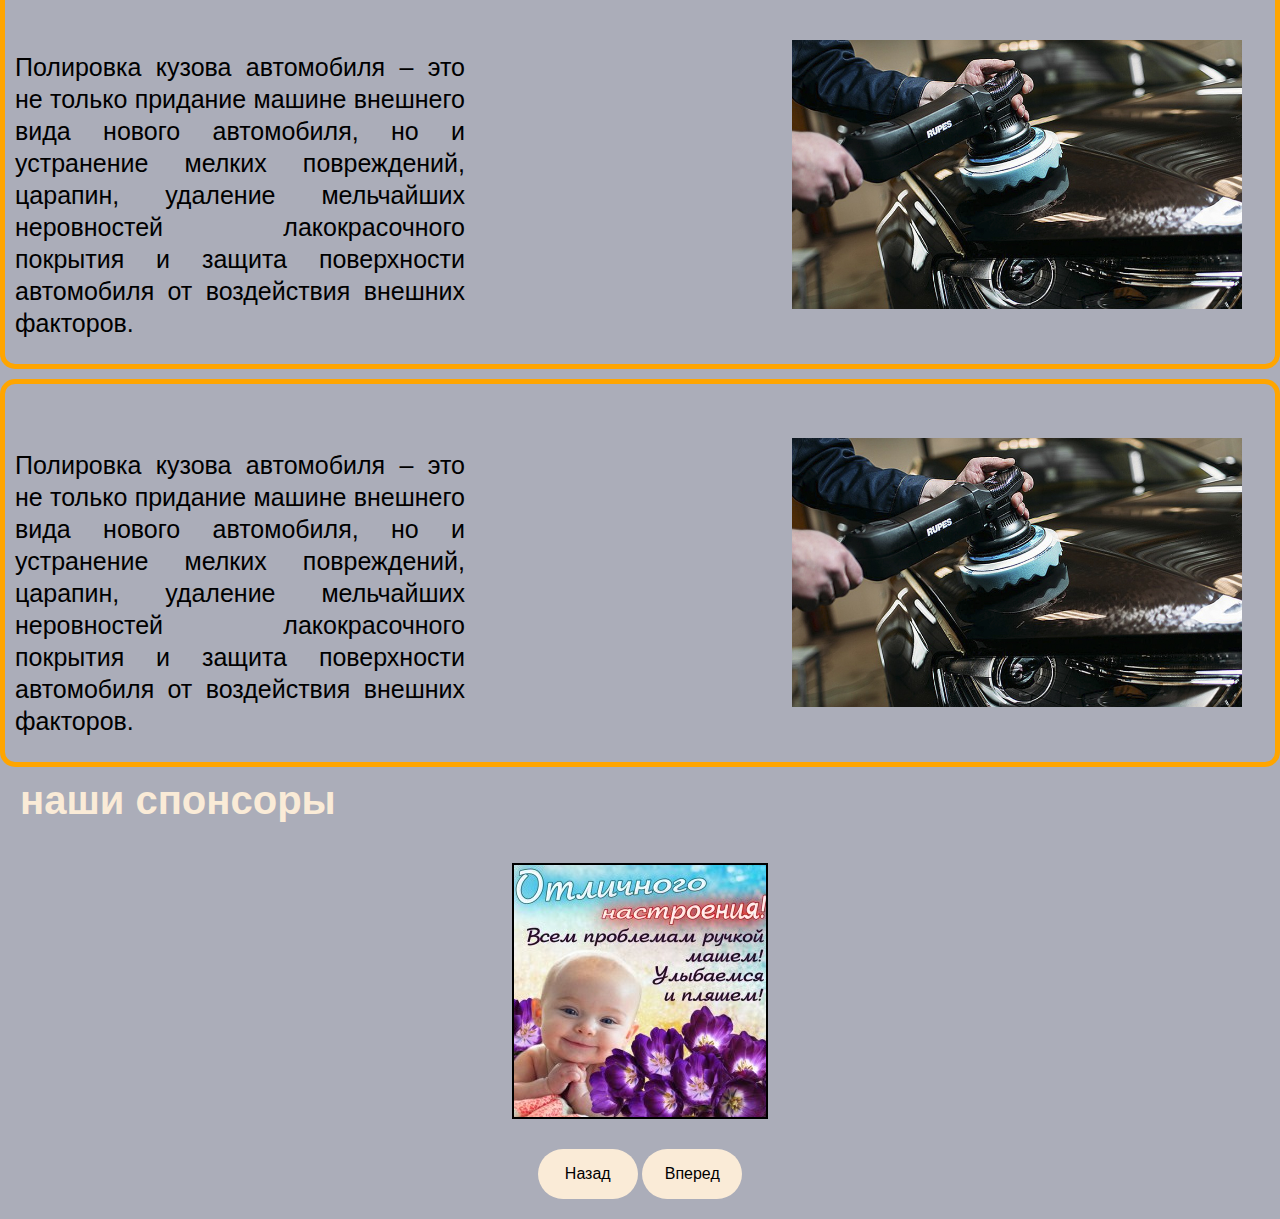
==== commit db844c01: "новый блок" ====
--- a/index1.html
+++ b/index1.html
@@ -92,7 +92,16 @@
                                                       и защита поверхности автомобиля от воздействия внешних факторов.
                                                 </p>
                                             </div>    
-                                        </div>      
+                                        </div>
+                                        <div class="block_section1">
+                                            <div class="block_section_text3">
+                                                <p class="text_block">
+                                                    Полировка кузова автомобиля – это не только придание машине внешнего вида нового автомобиля,
+                                                     но и устранение мелких повреждений, царапин, удаление мельчайших неровностей лакокрасочного покрытия
+                                                      и защита поверхности автомобиля от воздействия внешних факторов.
+                                                </p>
+                                            </div>    
+                                        </div>           
                             </div>
                             <div>
                                 <h2 class="zagolovok_section_content">наши спонсоры</h2>
@@ -116,7 +125,6 @@
                                     </div>
                     </div>
                 </section>
-                    
     </div>
     <script src="/js/java.js"></script>
 </body>
